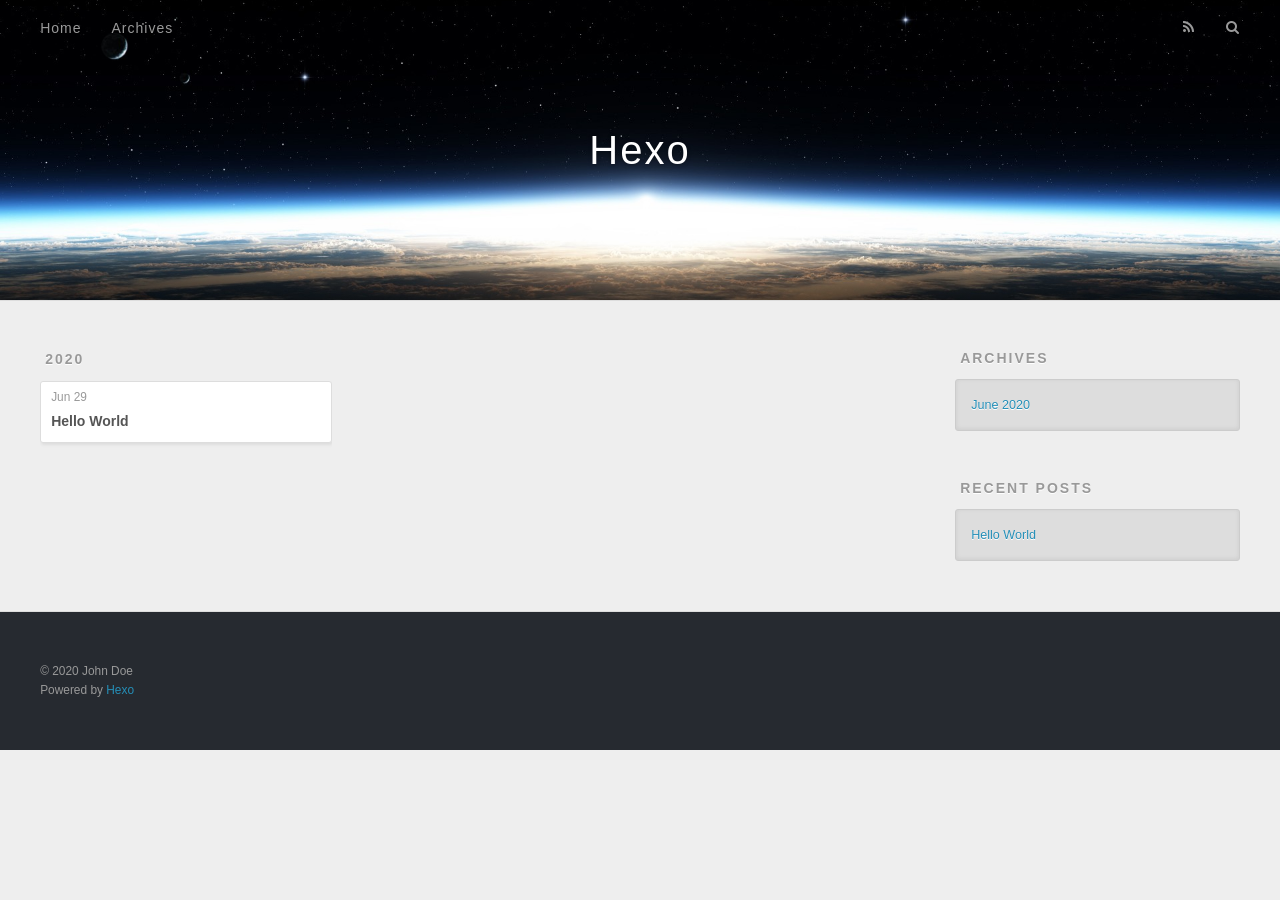
==== archives/index.html @ 54d15f68 "Site updated: 2020-06-29 19:48:48" ====
<!DOCTYPE html>
<html>
<head>
  <meta charset="utf-8">
  

  
  <title>Archives | Hexo</title>
  <meta name="viewport" content="width=device-width, initial-scale=1, maximum-scale=1">
  <meta property="og:type" content="website">
<meta property="og:title" content="Hexo">
<meta property="og:url" content="http://yoursite.com/archives/index.html">
<meta property="og:site_name" content="Hexo">
<meta property="og:locale" content="en_US">
<meta property="article:author" content="John Doe">
<meta name="twitter:card" content="summary">
  
    <link rel="alternate" href="/atom.xml" title="Hexo" type="application/atom+xml">
  
  
    <link rel="icon" href="/favicon.png">
  
  
    <link href="//fonts.googleapis.com/css?family=Source+Code+Pro" rel="stylesheet" type="text/css">
  
  
<link rel="stylesheet" href="/css/style.css">

<meta name="generator" content="Hexo 4.2.1"></head>

<body>
  <div id="container">
    <div id="wrap">
      <header id="header">
  <div id="banner"></div>
  <div id="header-outer" class="outer">
    <div id="header-title" class="inner">
      <h1 id="logo-wrap">
        <a href="/" id="logo">Hexo</a>
      </h1>
      
    </div>
    <div id="header-inner" class="inner">
      <nav id="main-nav">
        <a id="main-nav-toggle" class="nav-icon"></a>
        
          <a class="main-nav-link" href="/">Home</a>
        
          <a class="main-nav-link" href="/archives">Archives</a>
        
      </nav>
      <nav id="sub-nav">
        
          <a id="nav-rss-link" class="nav-icon" href="/atom.xml" title="RSS Feed"></a>
        
        <a id="nav-search-btn" class="nav-icon" title="Search"></a>
      </nav>
      <div id="search-form-wrap">
        <form action="//google.com/search" method="get" accept-charset="UTF-8" class="search-form"><input type="search" name="q" class="search-form-input" placeholder="Search"><button type="submit" class="search-form-submit">&#xF002;</button><input type="hidden" name="sitesearch" value="http://yoursite.com"></form>
      </div>
    </div>
  </div>
</header>
      <div class="outer">
        <section id="main">
  
  
    
    
      
      
      <section class="archives-wrap">
        <div class="archive-year-wrap">
          <a href="/archives/2020" class="archive-year">2020</a>
        </div>
        <div class="archives">
    
    <article class="archive-article archive-type-post">
  <div class="archive-article-inner">
    <header class="archive-article-header">
      <a href="/2020/06/29/hello-world/" class="archive-article-date">
  <time datetime="2020-06-29T18:43:19.000Z" itemprop="datePublished">Jun 29</time>
</a>
      
  
    <h1 itemprop="name">
      <a class="archive-article-title" href="/2020/06/29/hello-world/">Hello World</a>
    </h1>
  

    </header>
  </div>
</article>
  
  
    </div></section>
  


</section>
        
          <aside id="sidebar">
  
    

  
    

  
    
  
    
  <div class="widget-wrap">
    <h3 class="widget-title">Archives</h3>
    <div class="widget">
      <ul class="archive-list"><li class="archive-list-item"><a class="archive-list-link" href="/archives/2020/06/">June 2020</a></li></ul>
    </div>
  </div>


  
    
  <div class="widget-wrap">
    <h3 class="widget-title">Recent Posts</h3>
    <div class="widget">
      <ul>
        
          <li>
            <a href="/2020/06/29/hello-world/">Hello World</a>
          </li>
        
      </ul>
    </div>
  </div>

  
</aside>
        
      </div>
      <footer id="footer">
  
  <div class="outer">
    <div id="footer-info" class="inner">
      &copy; 2020 John Doe<br>
      Powered by <a href="http://hexo.io/" target="_blank">Hexo</a>
    </div>
  </div>
</footer>
    </div>
    <nav id="mobile-nav">
  
    <a href="/" class="mobile-nav-link">Home</a>
  
    <a href="/archives" class="mobile-nav-link">Archives</a>
  
</nav>
    

<script src="//ajax.googleapis.com/ajax/libs/jquery/2.0.3/jquery.min.js"></script>


  
<link rel="stylesheet" href="/fancybox/jquery.fancybox.css">

  
<script src="/fancybox/jquery.fancybox.pack.js"></script>




<script src="/js/script.js"></script>




  </div>
</body>
</html>
---- css/style.css ----
body {
  width: 100%;
}
body:before,
body:after {
  content: "";
  display: table;
}
body:after {
  clear: both;
}
html,
body,
div,
span,
applet,
object,
iframe,
h1,
h2,
h3,
h4,
h5,
h6,
p,
blockquote,
pre,
a,
abbr,
acronym,
address,
big,
cite,
code,
del,
dfn,
em,
img,
ins,
kbd,
q,
s,
samp,
small,
strike,
strong,
sub,
sup,
tt,
var,
dl,
dt,
dd,
ol,
ul,
li,
fieldset,
form,
label,
legend,
table,
caption,
tbody,
tfoot,
thead,
tr,
th,
td {
  margin: 0;
  padding: 0;
  border: 0;
  outline: 0;
  font-weight: inherit;
  font-style: inherit;
  font-family: inherit;
  font-size: 100%;
  vertical-align: baseline;
}
body {
  line-height: 1;
  color: #000;
  background: #fff;
}
ol,
ul {
  list-style: none;
}
table {
  border-collapse: separate;
  border-spacing: 0;
  vertical-align: middle;
}
caption,
th,
td {
  text-align: left;
  font-weight: normal;
  vertical-align: middle;
}
a img {
  border: none;
}
input,
button {
  margin: 0;
  padding: 0;
}
input::-moz-focus-inner,
button::-moz-focus-inner {
  border: 0;
  padding: 0;
}
@font-face {
  font-family: FontAwesome;
  font-style: normal;
  font-weight: normal;
  src: url("fonts/fontawesome-webfont.eot?v=#4.0.3");
  src: url("fonts/fontawesome-webfont.eot?#iefix&v=#4.0.3") format("embedded-opentype"), url("fonts/fontawesome-webfont.woff?v=#4.0.3") format("woff"), url("fonts/fontawesome-webfont.ttf?v=#4.0.3") format("truetype"), url("fonts/fontawesome-webfont.svg#fontawesomeregular?v=#4.0.3") format("svg");
}
html,
body,
#container {
  height: 100%;
}
body {
  background: #eee;
  font: 14px -apple-system, BlinkMacSystemFont, "Segoe UI", "Roboto", "Oxygen", "Ubuntu", "Cantarell", "Fira Sans", "Droid Sans", "Helvetica Neue", sans-serif;
  -webkit-text-size-adjust: 100%;
}
.outer {
  max-width: 1220px;
  margin: 0 auto;
  padding: 0 20px;
}
.outer:before,
.outer:after {
  content: "";
  display: table;
}
.outer:after {
  clear: both;
}
.inner {
  display: inline;
  float: left;
  width: 98.33333333333333%;
  margin: 0 0.833333333333333%;
}
.left,
.alignleft {
  float: left;
}
.right,
.alignright {
  float: right;
}
.clear {
  clear: both;
}
#container {
  position: relative;
}
.mobile-nav-on {
  overflow: hidden;
}
#wrap {
  height: 100%;
  width: 100%;
  position: absolute;
  top: 0;
  left: 0;
  -webkit-transition: 0.2s ease-out;
  -moz-transition: 0.2s ease-out;
  -ms-transition: 0.2s ease-out;
  transition: 0.2s ease-out;
  z-index: 1;
  background: #eee;
}
.mobile-nav-on #wrap {
  left: 280px;
}
@media screen and (min-width: 768px) {
  #main {
    display: inline;
    float: left;
    width: 73.33333333333333%;
    margin: 0 0.833333333333333%;
  }
}
.article-date,
.article-category-link,
.archive-year,
.widget-title {
  text-decoration: none;
  text-transform: uppercase;
  letter-spacing: 2px;
  color: #999;
  margin-bottom: 1em;
  margin-left: 5px;
  line-height: 1em;
  text-shadow: 0 1px #fff;
  font-weight: bold;
}
.article-inner,
.archive-article-inner {
  background: #fff;
  -webkit-box-shadow: 1px 2px 3px #ddd;
  box-shadow: 1px 2px 3px #ddd;
  border: 1px solid #ddd;
  border-radius: 3px;
}
.article-entry h1,
.widget h1 {
  font-size: 2em;
}
.article-entry h2,
.widget h2 {
  font-size: 1.5em;
}
.article-entry h3,
.widget h3 {
  font-size: 1.3em;
}
.article-entry h4,
.widget h4 {
  font-size: 1.2em;
}
.article-entry h5,
.widget h5 {
  font-size: 1em;
}
.article-entry h6,
.widget h6 {
  font-size: 1em;
  color: #999;
}
.article-entry hr,
.widget hr {
  border: 1px dashed #ddd;
}
.article-entry strong,
.widget strong {
  font-weight: bold;
}
.article-entry em,
.widget em,
.article-entry cite,
.widget cite {
  font-style: italic;
}
.article-entry sup,
.widget sup,
.article-entry sub,
.widget sub {
  font-size: 0.75em;
  line-height: 0;
  position: relative;
  vertical-align: baseline;
}
.article-entry sup,
.widget sup {
  top: -0.5em;
}
.article-entry sub,
.widget sub {
  bottom: -0.2em;
}
.article-entry small,
.widget small {
  font-size: 0.85em;
}
.article-entry acronym,
.widget acronym,
.article-entry abbr,
.widget abbr {
  border-bottom: 1px dotted;
}
.article-entry ul,
.widget ul,
.article-entry ol,
.widget ol,
.article-entry dl,
.widget dl {
  margin: 0 20px;
  line-height: 1.6em;
}
.article-entry ul ul,
.widget ul ul,
.article-entry ol ul,
.widget ol ul,
.article-entry ul ol,
.widget ul ol,
.article-entry ol ol,
.widget ol ol {
  margin-top: 0;
  margin-bottom: 0;
}
.article-entry ul,
.widget ul {
  list-style: disc;
}
.article-entry ol,
.widget ol {
  list-style: decimal;
}
.article-entry dt,
.widget dt {
  font-weight: bold;
}
#header {
  height: 300px;
  position: relative;
  border-bottom: 1px solid #ddd;
}
#header:before,
#header:after {
  content: "";
  position: absolute;
  left: 0;
  right: 0;
  height: 40px;
}
#header:before {
  top: 0;
  background: -webkit-linear-gradient(rgba(0,0,0,0.2), transparent);
  background: -moz-linear-gradient(rgba(0,0,0,0.2), transparent);
  background: -ms-linear-gradient(rgba(0,0,0,0.2), transparent);
  background: linear-gradient(rgba(0,0,0,0.2), transparent);
}
#header:after {
  bottom: 0;
  background: -webkit-linear-gradient(transparent, rgba(0,0,0,0.2));
  background: -moz-linear-gradient(transparent, rgba(0,0,0,0.2));
  background: -ms-linear-gradient(transparent, rgba(0,0,0,0.2));
  background: linear-gradient(transparent, rgba(0,0,0,0.2));
}
#header-outer {
  height: 100%;
  position: relative;
}
#header-inner {
  position: relative;
  overflow: hidden;
}
#banner {
  position: absolute;
  top: 0;
  left: 0;
  width: 100%;
  height: 100%;
  background: url("images/banner.jpg") center #000;
  -webkit-background-size: cover;
  -moz-background-size: cover;
  background-size: cover;
  z-index: -1;
}
#header-title {
  text-align: center;
  height: 40px;
  position: absolute;
  top: 50%;
  left: 0;
  margin-top: -20px;
}
#logo,
#subtitle {
  text-decoration: none;
  color: #fff;
  font-weight: 300;
  text-shadow: 0 1px 4px rgba(0,0,0,0.3);
}
#logo {
  font-size: 40px;
  line-height: 40px;
  letter-spacing: 2px;
}
#subtitle {
  font-size: 16px;
  line-height: 16px;
  letter-spacing: 1px;
}
#subtitle-wrap {
  margin-top: 16px;
}
#main-nav {
  float: left;
  margin-left: -15px;
}
.nav-icon,
.main-nav-link {
  float: left;
  color: #fff;
  opacity: 0.6;
  text-decoration: none;
  text-shadow: 0 1px rgba(0,0,0,0.2);
  -webkit-transition: opacity 0.2s;
  -moz-transition: opacity 0.2s;
  -ms-transition: opacity 0.2s;
  transition: opacity 0.2s;
  display: block;
  padding: 20px 15px;
}
.nav-icon:hover,
.main-nav-link:hover {
  opacity: 1;
}
.nav-icon {
  font-family: FontAwesome;
  text-align: center;
  font-size: 14px;
  width: 14px;
  height: 14px;
  padding: 20px 15px;
  position: relative;
  cursor: pointer;
}
.main-nav-link {
  font-weight: 300;
  letter-spacing: 1px;
}
@media screen and (max-width: 479px) {
  .main-nav-link {
    display: none;
  }
}
#main-nav-toggle {
  display: none;
}
#main-nav-toggle:before {
  content: "\f0c9";
}
@media screen and (max-width: 479px) {
  #main-nav-toggle {
    display: block;
  }
}
#sub-nav {
  float: right;
  margin-right: -15px;
}
#nav-rss-link:before {
  content: "\f09e";
}
#nav-search-btn:before {
  content: "\f002";
}
#search-form-wrap {
  position: absolute;
  top: 15px;
  width: 150px;
  height: 30px;
  right: -150px;
  opacity: 0;
  -webkit-transition: 0.2s ease-out;
  -moz-transition: 0.2s ease-out;
  -ms-transition: 0.2s ease-out;
  transition: 0.2s ease-out;
}
#search-form-wrap.on {
  opacity: 1;
  right: 0;
}
@media screen and (max-width: 479px) {
  #search-form-wrap {
    width: 100%;
    right: -100%;
  }
}
.search-form {
  position: absolute;
  top: 0;
  left: 0;
  right: 0;
  background: #fff;
  padding: 5px 15px;
  border-radius: 15px;
  -webkit-box-shadow: 0 0 10px rgba(0,0,0,0.3);
  box-shadow: 0 0 10px rgba(0,0,0,0.3);
}
.search-form-input {
  border: none;
  background: none;
  color: #555;
  width: 100%;
  font: 13px -apple-system, BlinkMacSystemFont, "Segoe UI", "Roboto", "Oxygen", "Ubuntu", "Cantarell", "Fira Sans", "Droid Sans", "Helvetica Neue", sans-serif;
  outline: none;
}
.search-form-input::-webkit-search-results-decoration,
.search-form-input::-webkit-search-cancel-button {
  -webkit-appearance: none;
}
.search-form-submit {
  position: absolute;
  top: 50%;
  right: 10px;
  margin-top: -7px;
  font: 13px FontAwesome;
  border: none;
  background: none;
  color: #bbb;
  cursor: pointer;
}
.search-form-submit:hover,
.search-form-submit:focus {
  color: #777;
}
.article {
  margin: 50px 0;
}
.article-inner {
  overflow: hidden;
}
.article-meta:before,
.article-meta:after {
  content: "";
  display: table;
}
.article-meta:after {
  clear: both;
}
.article-date {
  float: left;
}
.article-category {
  float: left;
  line-height: 1em;
  color: #ccc;
  text-shadow: 0 1px #fff;
  margin-left: 8px;
}
.article-category:before {
  content: "\2022";
}
.article-category-link {
  margin: 0 12px 1em;
}
.article-header {
  padding: 20px 20px 0;
}
.article-title {
  text-decoration: none;
  font-size: 2em;
  font-weight: bold;
  color: #555;
  line-height: 1.1em;
  -webkit-transition: color 0.2s;
  -moz-transition: color 0.2s;
  -ms-transition: color 0.2s;
  transition: color 0.2s;
}
a.article-title:hover {
  color: #258fb8;
}
.article-entry {
  color: #555;
  padding: 0 20px;
}
.article-entry:before,
.article-entry:after {
  content: "";
  display: table;
}
.article-entry:after {
  clear: both;
}
.article-entry p,
.article-entry table {
  line-height: 1.6em;
  margin: 1.6em 0;
}
.article-entry h1,
.article-entry h2,
.article-entry h3,
.article-entry h4,
.article-entry h5,
.article-entry h6 {
  font-weight: bold;
}
.article-entry h1,
.article-entry h2,
.article-entry h3,
.article-entry h4,
.article-entry h5,
.article-entry h6 {
  line-height: 1.1em;
  margin: 1.1em 0;
}
.article-entry a {
  color: #258fb8;
  text-decoration: none;
}
.article-entry a:hover {
  text-decoration: underline;
}
.article-entry ul,
.article-entry ol,
.article-entry dl {
  margin-top: 1.6em;
  margin-bottom: 1.6em;
}
.article-entry img,
.article-entry video {
  max-width: 100%;
  height: auto;
  display: block;
  margin: auto;
}
.article-entry iframe {
  border: none;
}
.article-entry table {
  width: 100%;
  border-collapse: collapse;
  border-spacing: 0;
}
.article-entry th {
  font-weight: bold;
  border-bottom: 3px solid #ddd;
  padding-bottom: 0.5em;
}
.article-entry td {
  border-bottom: 1px solid #ddd;
  padding: 10px 0;
}
.article-entry blockquote {
  font-family: Georgia, "Times New Roman", serif;
  font-size: 1.4em;
  margin: 1.6em 20px;
  text-align: center;
}
.article-entry blockquote footer {
  font-size: 14px;
  margin: 1.6em 0;
  font-family: -apple-system, BlinkMacSystemFont, "Segoe UI", "Roboto", "Oxygen", "Ubuntu", "Cantarell", "Fira Sans", "Droid Sans", "Helvetica Neue", sans-serif;
}
.article-entry blockquote footer cite:before {
  content: "—";
  padding: 0 0.5em;
}
.article-entry .pullquote {
  text-align: left;
  width: 45%;
  margin: 0;
}
.article-entry .pullquote.left {
  margin-left: 0.5em;
  margin-right: 1em;
}
.article-entry .pullquote.right {
  margin-right: 0.5em;
  margin-left: 1em;
}
.article-entry .caption {
  color: #999;
  display: block;
  font-size: 0.9em;
  margin-top: 0.5em;
  position: relative;
  text-align: center;
}
.article-entry .video-container {
  position: relative;
  padding-top: 56.25%;
  height: 0;
  overflow: hidden;
}
.article-entry .video-container iframe,
.article-entry .video-container object,
.article-entry .video-container embed {
  position: absolute;
  top: 0;
  left: 0;
  width: 100%;
  height: 100%;
  margin-top: 0;
}
.article-more-link a {
  display: inline-block;
  line-height: 1em;
  padding: 6px 15px;
  border-radius: 15px;
  background: #eee;
  color: #999;
  text-shadow: 0 1px #fff;
  text-decoration: none;
}
.article-more-link a:hover {
  background: #258fb8;
  color: #fff;
  text-decoration: none;
  text-shadow: 0 1px #1e7293;
}
.article-footer {
  font-size: 0.85em;
  line-height: 1.6em;
  border-top: 1px solid #ddd;
  padding-top: 1.6em;
  margin: 0 20px 20px;
}
.article-footer:before,
.article-footer:after {
  content: "";
  display: table;
}
.article-footer:after {
  clear: both;
}
.article-footer a {
  color: #999;
  text-decoration: none;
}
.article-footer a:hover {
  color: #555;
}
.article-tag-list-item {
  float: left;
  margin-right: 10px;
}
.article-tag-list-link:before {
  content: "#";
}
.article-comment-link {
  float: right;
}
.article-comment-link:before {
  content: "\f075";
  font-family: FontAwesome;
  padding-right: 8px;
}
.article-share-link {
  cursor: pointer;
  float: right;
  margin-left: 20px;
}
.article-share-link:before {
  content: "\f064";
  font-family: FontAwesome;
  padding-right: 6px;
}
#article-nav {
  position: relative;
}
#article-nav:before,
#article-nav:after {
  content: "";
  display: table;
}
#article-nav:after {
  clear: both;
}
@media screen and (min-width: 768px) {
  #article-nav {
    margin: 50px 0;
  }
  #article-nav:before {
    width: 8px;
    height: 8px;
    position: absolute;
    top: 50%;
    left: 50%;
    margin-top: -4px;
    margin-left: -4px;
    content: "";
    border-radius: 50%;
    background: #ddd;
    -webkit-box-shadow: 0 1px 2px #fff;
    box-shadow: 0 1px 2px #fff;
  }
}
.article-nav-link-wrap {
  text-decoration: none;
  text-shadow: 0 1px #fff;
  color: #999;
  -webkit-box-sizing: border-box;
  -moz-box-sizing: border-box;
  box-sizing: border-box;
  margin-top: 50px;
  text-align: center;
  display: block;
}
.article-nav-link-wrap:hover {
  color: #555;
}
@media screen and (min-width: 768px) {
  .article-nav-link-wrap {
    width: 50%;
    margin-top: 0;
  }
}
@media screen and (min-width: 768px) {
  #article-nav-newer {
    float: left;
    text-align: right;
    padding-right: 20px;
  }
}
@media screen and (min-width: 768px) {
  #article-nav-older {
    float: right;
    text-align: left;
    padding-left: 20px;
  }
}
.article-nav-caption {
  text-transform: uppercase;
  letter-spacing: 2px;
  color: #ddd;
  line-height: 1em;
  font-weight: bold;
}
#article-nav-newer .article-nav-caption {
  margin-right: -2px;
}
.article-nav-title {
  font-size: 0.85em;
  line-height: 1.6em;
  margin-top: 0.5em;
}
.article-share-box {
  position: absolute;
  display: none;
  background: #fff;
  -webkit-box-shadow: 1px 2px 10px rgba(0,0,0,0.2);
  box-shadow: 1px 2px 10px rgba(0,0,0,0.2);
  border-radius: 3px;
  margin-left: -145px;
  overflow: hidden;
  z-index: 1;
}
.article-share-box.on {
  display: block;
}
.article-share-input {
  width: 100%;
  background: none;
  -webkit-box-sizing: border-box;
  -moz-box-sizing: border-box;
  box-sizing: border-box;
  font: 14px -apple-system, BlinkMacSystemFont, "Segoe UI", "Roboto", "Oxygen", "Ubuntu", "Cantarell", "Fira Sans", "Droid Sans", "Helvetica Neue", sans-serif;
  padding: 0 15px;
  color: #555;
  outline: none;
  border: 1px solid #ddd;
  border-radius: 3px 3px 0 0;
  height: 36px;
  line-height: 36px;
}
.article-share-links {
  background: #eee;
}
.article-share-links:before,
.article-share-links:after {
  content: "";
  display: table;
}
.article-share-links:after {
  clear: both;
}
.article-share-twitter,
.article-share-facebook,
.article-share-pinterest,
.article-share-google {
  width: 50px;
  height: 36px;
  display: block;
  float: left;
  position: relative;
  color: #999;
  text-shadow: 0 1px #fff;
}
.article-share-twitter:before,
.article-share-facebook:before,
.article-share-pinterest:before,
.article-share-google:before {
  font-size: 20px;
  font-family: FontAwesome;
  width: 20px;
  height: 20px;
  position: absolute;
  top: 50%;
  left: 50%;
  margin-top: -10px;
  margin-left: -10px;
  text-align: center;
}
.article-share-twitter:hover,
.article-share-facebook:hover,
.article-share-pinterest:hover,
.article-share-google:hover {
  color: #fff;
}
.article-share-twitter:before {
  content: "\f099";
}
.article-share-twitter:hover {
  background: #00aced;
  text-shadow: 0 1px #008abe;
}
.article-share-facebook:before {
  content: "\f09a";
}
.article-share-facebook:hover {
  background: #3b5998;
  text-shadow: 0 1px #2f477a;
}
.article-share-pinterest:before {
  content: "\f0d2";
}
.article-share-pinterest:hover {
  background: #cb2027;
  text-shadow: 0 1px #a21a1f;
}
.article-share-google:before {
  content: "\f0d5";
}
.article-share-google:hover {
  background: #dd4b39;
  text-shadow: 0 1px #be3221;
}
.article-gallery {
  background: #000;
  position: relative;
}
.article-gallery-photos {
  position: relative;
  overflow: hidden;
}
.article-gallery-img {
  display: none;
  max-width: 100%;
}
.article-gallery-img:first-child {
  display: block;
}
.article-gallery-img.loaded {
  position: absolute;
  display: block;
}
.article-gallery-img img {
  display: block;
  max-width: 100%;
  margin: 0 auto;
}
#comments {
  background: #fff;
  -webkit-box-shadow: 1px 2px 3px #ddd;
  box-shadow: 1px 2px 3px #ddd;
  padding: 20px;
  border: 1px solid #ddd;
  border-radius: 3px;
  margin: 50px 0;
}
#comments a {
  color: #258fb8;
}
.archives-wrap {
  margin: 50px 0;
}
.archives:before,
.archives:after {
  content: "";
  display: table;
}
.archives:after {
  clear: both;
}
.archive-year-wrap {
  margin-bottom: 1em;
}
.archives {
  -webkit-column-gap: 10px;
  -moz-column-gap: 10px;
  column-gap: 10px;
}
@media screen and (min-width: 480px) and (max-width: 767px) {
  .archives {
    -webkit-column-count: 2;
    -moz-column-count: 2;
    column-count: 2;
  }
}
@media screen and (min-width: 768px) {
  .archives {
    -webkit-column-count: 3;
    -moz-column-count: 3;
    column-count: 3;
  }
}
.archive-article {
  -webkit-column-break-inside: avoid;
  page-break-inside: avoid;
  overflow: hidden;
  break-inside: avoid-column;
}
.archive-article-inner {
  padding: 10px;
  margin-bottom: 15px;
}
.archive-article-title {
  text-decoration: none;
  font-weight: bold;
  color: #555;
  -webkit-transition: color 0.2s;
  -moz-transition: color 0.2s;
  -ms-transition: color 0.2s;
  transition: color 0.2s;
  line-height: 1.6em;
}
.archive-article-title:hover {
  color: #258fb8;
}
.archive-article-footer {
  margin-top: 1em;
}
.archive-article-date {
  color: #999;
  text-decoration: none;
  font-size: 0.85em;
  line-height: 1em;
  margin-bottom: 0.5em;
  display: block;
}
#page-nav {
  margin: 50px auto;
  background: #fff;
  -webkit-box-shadow: 1px 2px 3px #ddd;
  box-shadow: 1px 2px 3px #ddd;
  border: 1px solid #ddd;
  border-radius: 3px;
  text-align: center;
  color: #999;
  overflow: hidden;
}
#page-nav:before,
#page-nav:after {
  content: "";
  display: table;
}
#page-nav:after {
  clear: both;
}
#page-nav a,
#page-nav span {
  padding: 10px 20px;
  line-height: 1;
  height: 2ex;
}
#page-nav a {
  color: #999;
  text-decoration: none;
}
#page-nav a:hover {
  background: #999;
  color: #fff;
}
#page-nav .prev {
  float: left;
}
#page-nav .next {
  float: right;
}
#page-nav .page-number {
  display: inline-block;
}
@media screen and (max-width: 479px) {
  #page-nav .page-number {
    display: none;
  }
}
#page-nav .current {
  color: #555;
  font-weight: bold;
}
#page-nav .space {
  color: #ddd;
}
#footer {
  background: #262a30;
  padding: 50px 0;
  border-top: 1px solid #ddd;
  color: #999;
}
#footer a {
  color: #258fb8;
  text-decoration: none;
}
#footer a:hover {
  text-decoration: underline;
}
#footer-info {
  line-height: 1.6em;
  font-size: 0.85em;
}
.article-entry pre,
.article-entry .highlight {
  background: #2d2d2d;
  margin: 0 -20px;
  padding: 15px 20px;
  border-style: solid;
  border-color: #ddd;
  border-width: 1px 0;
  overflow: auto;
  color: #ccc;
  line-height: 22.400000000000002px;
}
.article-entry .highlight .gutter pre,
.article-entry .gist .gist-file .gist-data .line-numbers {
  color: #666;
  font-size: 0.85em;
}
.article-entry pre,
.article-entry code {
  font-family: "Source Code Pro", Consolas, Monaco, Menlo, Consolas, monospace;
}
.article-entry code {
  background: #eee;
  text-shadow: 0 1px #fff;
  padding: 0 0.3em;
}
.article-entry pre code {
  background: none;
  text-shadow: none;
  padding: 0;
}
.article-entry .highlight pre {
  border: none;
  margin: 0;
  padding: 0;
}
.article-entry .highlight table {
  margin: 0;
  width: auto;
}
.article-entry .highlight td {
  border: none;
  padding: 0;
}
.article-entry .highlight figcaption {
  font-size: 0.85em;
  color: #999;
  line-height: 1em;
  margin-bottom: 1em;
}
.article-entry .highlight figcaption:before,
.article-entry .highlight figcaption:after {
  content: "";
  display: table;
}
.article-entry .highlight figcaption:after {
  clear: both;
}
.article-entry .highlight figcaption a {
  float: right;
}
.article-entry .highlight .gutter pre {
  text-align: right;
  padding-right: 20px;
}
.article-entry .highlight .line {
  height: 22.400000000000002px;
}
.article-entry .highlight .line.marked {
  background: #515151;
}
.article-entry .gist {
  margin: 0 -20px;
  border-style: solid;
  border-color: #ddd;
  border-width: 1px 0;
  background: #2d2d2d;
  padding: 15px 20px 15px 0;
}
.article-entry .gist .gist-file {
  border: none;
  font-family: "Source Code Pro", Consolas, Monaco, Menlo, Consolas, monospace;
  margin: 0;
}
.article-entry .gist .gist-file .gist-data {
  background: none;
  border: none;
}
.article-entry .gist .gist-file .gist-data .line-numbers {
  background: none;
  border: none;
  padding: 0 20px 0 0;
}
.article-entry .gist .gist-file .gist-data .line-data {
  padding: 0 !important;
}
.article-entry .gist .gist-file .highlight {
  margin: 0;
  padding: 0;
  border: none;
}
.article-entry .gist .gist-file .gist-meta {
  background: #2d2d2d;
  color: #999;
  font: 0.85em -apple-system, BlinkMacSystemFont, "Segoe UI", "Roboto", "Oxygen", "Ubuntu", "Cantarell", "Fira Sans", "Droid Sans", "Helvetica Neue", sans-serif;
  text-shadow: 0 0;
  padding: 0;
  margin-top: 1em;
  margin-left: 20px;
}
.article-entry .gist .gist-file .gist-meta a {
  color: #258fb8;
  font-weight: normal;
}
.article-entry .gist .gist-file .gist-meta a:hover {
  text-decoration: underline;
}
pre .comment,
pre .title {
  color: #999;
}
pre .variable,
pre .attribute,
pre .tag,
pre .regexp,
pre .ruby .constant,
pre .xml .tag .title,
pre .xml .pi,
pre .xml .doctype,
pre .html .doctype,
pre .css .id,
pre .css .class,
pre .css .pseudo {
  color: #f2777a;
}
pre .number,
pre .preprocessor,
pre .built_in,
pre .literal,
pre .params,
pre .constant {
  color: #f99157;
}
pre .class,
pre .ruby .class .title,
pre .css .rules .attribute {
  color: #9c9;
}
pre .string,
pre .value,
pre .inheritance,
pre .header,
pre .ruby .symbol,
pre .xml .cdata {
  color: #9c9;
}
pre .css .hexcolor {
  color: #6cc;
}
pre .function,
pre .python .decorator,
pre .python .title,
pre .ruby .function .title,
pre .ruby .title .keyword,
pre .perl .sub,
pre .javascript .title,
pre .coffeescript .title {
  color: #69c;
}
pre .keyword,
pre .javascript .function {
  color: #c9c;
}
@media screen and (max-width: 479px) {
  #mobile-nav {
    position: absolute;
    top: 0;
    left: 0;
    width: 280px;
    height: 100%;
    background: #191919;
    border-right: 1px solid #fff;
  }
}
@media screen and (max-width: 479px) {
  .mobile-nav-link {
    display: block;
    color: #999;
    text-decoration: none;
    padding: 15px 20px;
    font-weight: bold;
  }
  .mobile-nav-link:hover {
    color: #fff;
  }
}
@media screen and (min-width: 768px) {
  #sidebar {
    display: inline;
    float: left;
    width: 23.333333333333332%;
    margin: 0 0.833333333333333%;
  }
}
.widget-wrap {
  margin: 50px 0;
}
.widget {
  color: #777;
  text-shadow: 0 1px #fff;
  background: #ddd;
  -webkit-box-shadow: 0 -1px 4px #ccc inset;
  box-shadow: 0 -1px 4px #ccc inset;
  border: 1px solid #ccc;
  padding: 15px;
  border-radius: 3px;
}
.widget a {
  color: #258fb8;
  text-decoration: none;
}
.widget a:hover {
  text-decoration: underline;
}
.widget ul ul,
.widget ol ul,
.widget dl ul,
.widget ul ol,
.widget ol ol,
.widget dl ol,
.widget ul dl,
.widget ol dl,
.widget dl dl {
  margin-left: 15px;
  list-style: disc;
}
.widget {
  line-height: 1.6em;
  word-wrap: break-word;
  font-size: 0.9em;
}
.widget ul,
.widget ol {
  list-style: none;
  margin: 0;
}
.widget ul ul,
.widget ol ul,
.widget ul ol,
.widget ol ol {
  margin: 0 20px;
}
.widget ul ul,
.widget ol ul {
  list-style: disc;
}
.widget ul ol,
.widget ol ol {
  list-style: decimal;
}
.category-list-count,
.tag-list-count,
.archive-list-count {
  padding-left: 5px;
  color: #999;
  font-size: 0.85em;
}
.category-list-count:before,
.tag-list-count:before,
.archive-list-count:before {
  content: "(";
}
.category-list-count:after,
.tag-list-count:after,
.archive-list-count:after {
  content: ")";
}
.tagcloud a {
  margin-right: 5px;
  display: inline-block;
}
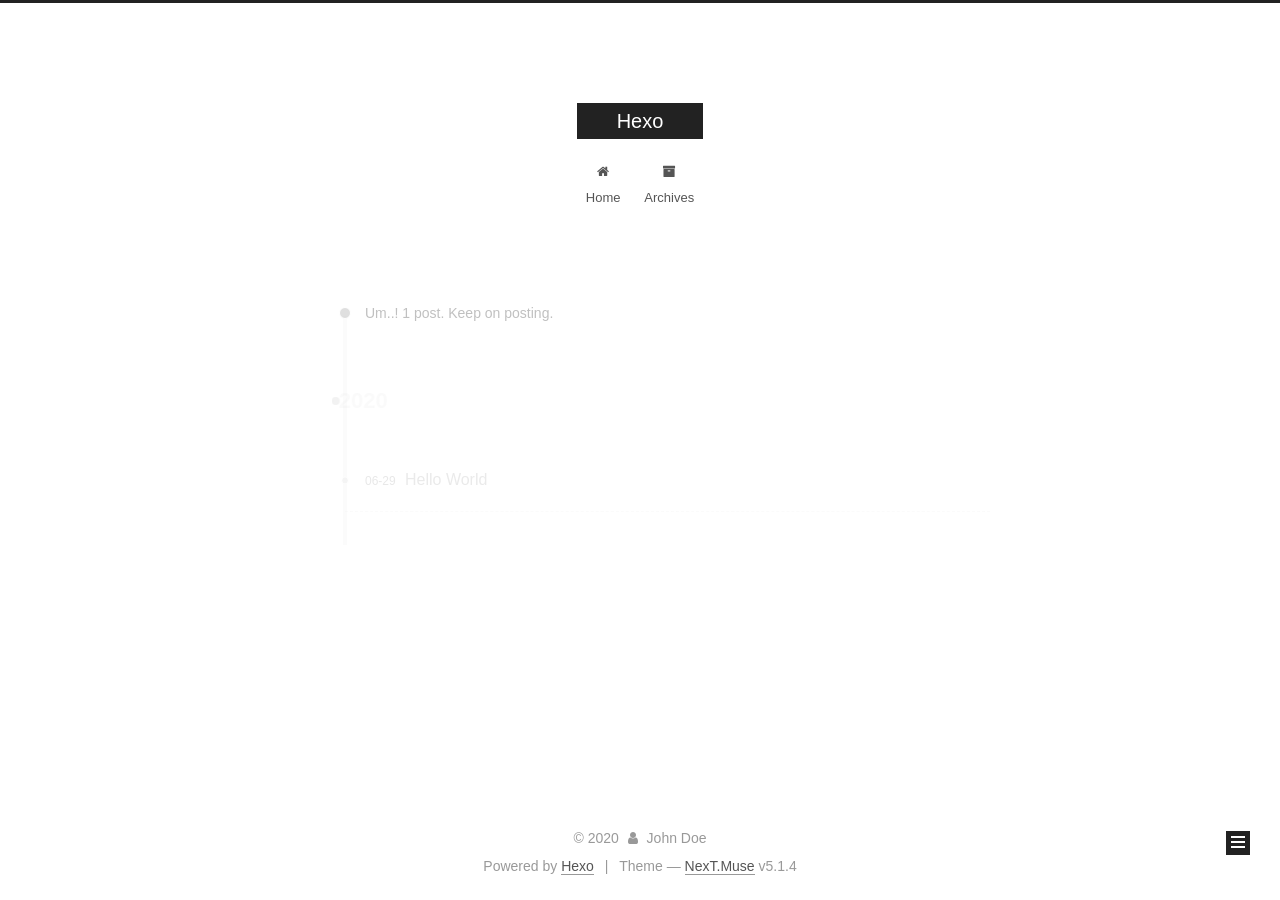
==== commit 2e80e30a: "Site updated: 2020-06-29 19:49:14" ====
--- a/archives/index.html
+++ b/archives/index.html
@@ -1,178 +1,551 @@
 <!DOCTYPE html>
-<html>
+
+
+
+  
+
+
+<html class="theme-next muse use-motion" lang="en">
 <head>
-  <meta charset="utf-8">
-  
-
-  
-  <title>Archives | Hexo</title>
-  <meta name="viewport" content="width=device-width, initial-scale=1, maximum-scale=1">
-  <meta property="og:type" content="website">
+  <meta charset="UTF-8"/>
+<meta http-equiv="X-UA-Compatible" content="IE=edge" />
+<meta name="viewport" content="width=device-width, initial-scale=1, maximum-scale=1"/>
+<meta name="theme-color" content="#222">
+
+
+
+
+
+
+
+
+
+<meta http-equiv="Cache-Control" content="no-transform" />
+<meta http-equiv="Cache-Control" content="no-siteapp" />
+
+
+
+
+
+
+
+
+
+
+
+
+
+
+
+
+  
+  
+  <link href="/lib/fancybox/source/jquery.fancybox.css?v=2.1.5" rel="stylesheet" type="text/css" />
+
+
+
+
+
+
+
+<link href="/lib/font-awesome/css/font-awesome.min.css?v=4.6.2" rel="stylesheet" type="text/css" />
+
+<link href="/css/main.css?v=5.1.4" rel="stylesheet" type="text/css" />
+
+
+  <link rel="apple-touch-icon" sizes="180x180" href="/images/apple-touch-icon-next.png?v=5.1.4">
+
+
+  <link rel="icon" type="image/png" sizes="32x32" href="/images/favicon-32x32-next.png?v=5.1.4">
+
+
+  <link rel="icon" type="image/png" sizes="16x16" href="/images/favicon-16x16-next.png?v=5.1.4">
+
+
+  <link rel="mask-icon" href="/images/logo.svg?v=5.1.4" color="#222">
+
+
+
+
+
+  <meta name="keywords" content="Hexo, NexT" />
+
+
+
+
+
+
+
+
+
+
+<meta property="og:type" content="website">
 <meta property="og:title" content="Hexo">
 <meta property="og:url" content="http://yoursite.com/archives/index.html">
 <meta property="og:site_name" content="Hexo">
 <meta property="og:locale" content="en_US">
 <meta property="article:author" content="John Doe">
 <meta name="twitter:card" content="summary">
-  
-    <link rel="alternate" href="/atom.xml" title="Hexo" type="application/atom+xml">
-  
-  
-    <link rel="icon" href="/favicon.png">
-  
-  
-    <link href="//fonts.googleapis.com/css?family=Source+Code+Pro" rel="stylesheet" type="text/css">
-  
-  
-<link rel="stylesheet" href="/css/style.css">
+
+
+
+<script type="text/javascript" id="hexo.configurations">
+  var NexT = window.NexT || {};
+  var CONFIG = {
+    root: '/',
+    scheme: 'Muse',
+    version: '5.1.4',
+    sidebar: {"position":"left","display":"post","offset":12,"b2t":false,"scrollpercent":false,"onmobile":false},
+    fancybox: true,
+    tabs: true,
+    motion: {"enable":true,"async":false,"transition":{"post_block":"fadeIn","post_header":"slideDownIn","post_body":"slideDownIn","coll_header":"slideLeftIn","sidebar":"slideUpIn"}},
+    duoshuo: {
+      userId: '0',
+      author: 'Author'
+    },
+    algolia: {
+      applicationID: '',
+      apiKey: '',
+      indexName: '',
+      hits: {"per_page":10},
+      labels: {"input_placeholder":"Search for Posts","hits_empty":"We didn't find any results for the search: ${query}","hits_stats":"${hits} results found in ${time} ms"}
+    }
+  };
+</script>
+
+
+
+  <link rel="canonical" href="http://yoursite.com/archives/"/>
+
+
+
+
+
+  <title>Archive | Hexo</title>
+  
+
+
+
+
+
+
+
 
 <meta name="generator" content="Hexo 4.2.1"></head>
 
-<body>
-  <div id="container">
-    <div id="wrap">
-      <header id="header">
-  <div id="banner"></div>
-  <div id="header-outer" class="outer">
-    <div id="header-title" class="inner">
-      <h1 id="logo-wrap">
-        <a href="/" id="logo">Hexo</a>
-      </h1>
-      
+<body itemscope itemtype="http://schema.org/WebPage" lang="en">
+
+  
+  
+    
+  
+
+  <div class="container sidebar-position-left page-archive">
+    <div class="headband"></div>
+
+    <header id="header" class="header" itemscope itemtype="http://schema.org/WPHeader">
+      <div class="header-inner"><div class="site-brand-wrapper">
+  <div class="site-meta ">
+    
+
+    <div class="custom-logo-site-title">
+      <a href="/"  class="brand" rel="start">
+        <span class="logo-line-before"><i></i></span>
+        <span class="site-title">Hexo</span>
+        <span class="logo-line-after"><i></i></span>
+      </a>
     </div>
-    <div id="header-inner" class="inner">
-      <nav id="main-nav">
-        <a id="main-nav-toggle" class="nav-icon"></a>
-        
-          <a class="main-nav-link" href="/">Home</a>
-        
-          <a class="main-nav-link" href="/archives">Archives</a>
-        
-      </nav>
-      <nav id="sub-nav">
-        
-          <a id="nav-rss-link" class="nav-icon" href="/atom.xml" title="RSS Feed"></a>
-        
-        <a id="nav-search-btn" class="nav-icon" title="Search"></a>
-      </nav>
-      <div id="search-form-wrap">
-        <form action="//google.com/search" method="get" accept-charset="UTF-8" class="search-form"><input type="search" name="q" class="search-form-input" placeholder="Search"><button type="submit" class="search-form-submit">&#xF002;</button><input type="hidden" name="sitesearch" value="http://yoursite.com"></form>
+      
+        <p class="site-subtitle"></p>
+      
+  </div>
+
+  <div class="site-nav-toggle">
+    <button>
+      <span class="btn-bar"></span>
+      <span class="btn-bar"></span>
+      <span class="btn-bar"></span>
+    </button>
+  </div>
+</div>
+
+<nav class="site-nav">
+  
+
+  
+    <ul id="menu" class="menu">
+      
+        
+        <li class="menu-item menu-item-home">
+          <a href="/%20" rel="section">
+            
+              <i class="menu-item-icon fa fa-fw fa-home"></i> <br />
+            
+            Home
+          </a>
+        </li>
+      
+        
+        <li class="menu-item menu-item-archives">
+          <a href="/archives/%20" rel="section">
+            
+              <i class="menu-item-icon fa fa-fw fa-archive"></i> <br />
+            
+            Archives
+          </a>
+        </li>
+      
+
+      
+    </ul>
+  
+
+  
+</nav>
+
+
+
+ </div>
+    </header>
+
+    <main id="main" class="main">
+      <div class="main-inner">
+        <div class="content-wrap">
+          <div id="content" class="content">
+            
+
+  
+  
+  
+  <div class="post-block archive">
+    <div id="posts" class="posts-collapse">
+      <span class="archive-move-on"></span>
+
+      <span class="archive-page-counter">
+        
+        
+        
+          
+        
+        Um..! 1 post. Keep on posting.
+      </span>
+
+      
+
+        
+        
+        
+
+        
+          
+          <div class="collection-title">
+            <h1 class="archive-year" id="archive-year-2020">2020</h1>
+          </div>
+        
+        
+
+        
+
+  <article class="post post-type-normal" itemscope itemtype="http://schema.org/Article">
+    <header class="post-header">
+
+      <h2 class="post-title">
+        
+            <a class="post-title-link" href="/2020/06/29/hello-world/" itemprop="url">
+              
+                <span itemprop="name">Hello World</span>
+              
+            </a>
+        
+      </h2>
+
+      <div class="post-meta">
+        <time class="post-time" itemprop="dateCreated"
+              datetime="2020-06-29T19:43:19+01:00"
+              content="2020-06-29" >
+          06-29
+        </time>
       </div>
+
+    </header>
+  </article>
+
+
+
+      
+
     </div>
   </div>
-</header>
-      <div class="outer">
-        <section id="main">
-  
-  
-    
-    
-      
-      
-      <section class="archives-wrap">
-        <div class="archive-year-wrap">
-          <a href="/archives/2020" class="archive-year">2020</a>
+  
+  
+  
+
+  
+
+
+
+          </div>
+          
+
+
+          
+
         </div>
-        <div class="archives">
-    
-    <article class="archive-article archive-type-post">
-  <div class="archive-article-inner">
-    <header class="archive-article-header">
-      <a href="/2020/06/29/hello-world/" class="archive-article-date">
-  <time datetime="2020-06-29T18:43:19.000Z" itemprop="datePublished">Jun 29</time>
-</a>
-      
-  
-    <h1 itemprop="name">
-      <a class="archive-article-title" href="/2020/06/29/hello-world/">Hello World</a>
-    </h1>
-  
-
-    </header>
-  </div>
-</article>
-  
-  
-    </div></section>
-  
-
-
-</section>
-        
-          <aside id="sidebar">
-  
-    
-
-  
-    
-
-  
-    
-  
-    
-  <div class="widget-wrap">
-    <h3 class="widget-title">Archives</h3>
-    <div class="widget">
-      <ul class="archive-list"><li class="archive-list-item"><a class="archive-list-link" href="/archives/2020/06/">June 2020</a></li></ul>
+        
+          
+  
+  <div class="sidebar-toggle">
+    <div class="sidebar-toggle-line-wrap">
+      <span class="sidebar-toggle-line sidebar-toggle-line-first"></span>
+      <span class="sidebar-toggle-line sidebar-toggle-line-middle"></span>
+      <span class="sidebar-toggle-line sidebar-toggle-line-last"></span>
     </div>
   </div>
 
-
-  
+  <aside id="sidebar" class="sidebar">
     
-  <div class="widget-wrap">
-    <h3 class="widget-title">Recent Posts</h3>
-    <div class="widget">
-      <ul>
-        
-          <li>
-            <a href="/2020/06/29/hello-world/">Hello World</a>
-          </li>
-        
-      </ul>
+    <div class="sidebar-inner">
+
+      
+
+      
+
+      <section class="site-overview-wrap sidebar-panel sidebar-panel-active">
+        <div class="site-overview">
+          <div class="site-author motion-element" itemprop="author" itemscope itemtype="http://schema.org/Person">
+            
+              <p class="site-author-name" itemprop="name">John Doe</p>
+              <p class="site-description motion-element" itemprop="description"></p>
+          </div>
+
+          <nav class="site-state motion-element">
+
+            
+              <div class="site-state-item site-state-posts">
+              
+                <a href="/archives/%20%7C%7C%20archive">
+              
+                  <span class="site-state-item-count">1</span>
+                  <span class="site-state-item-name">posts</span>
+                </a>
+              </div>
+            
+
+            
+
+            
+
+          </nav>
+
+          
+
+          
+
+          
+          
+
+          
+          
+
+          
+
+        </div>
+      </section>
+
+      
+
+      
+
     </div>
+  </aside>
+
+
+        
+      </div>
+    </main>
+
+    <footer id="footer" class="footer">
+      <div class="footer-inner">
+        <div class="copyright">&copy; <span itemprop="copyrightYear">2020</span>
+  <span class="with-love">
+    <i class="fa fa-user"></i>
+  </span>
+  <span class="author" itemprop="copyrightHolder">John Doe</span>
+
+  
+</div>
+
+
+  <div class="powered-by">Powered by <a class="theme-link" target="_blank" href="https://hexo.io">Hexo</a></div>
+
+
+
+  <span class="post-meta-divider">|</span>
+
+
+
+  <div class="theme-info">Theme &mdash; <a class="theme-link" target="_blank" href="https://github.com/iissnan/hexo-theme-next">NexT.Muse</a> v5.1.4</div>
+
+
+
+
+        
+
+
+
+
+
+
+
+        
+      </div>
+    </footer>
+
+    
+      <div class="back-to-top">
+        <i class="fa fa-arrow-up"></i>
+        
+      </div>
+    
+
+    
+
   </div>
 
   
-</aside>
-        
-      </div>
-      <footer id="footer">
-  
-  <div class="outer">
-    <div id="footer-info" class="inner">
-      &copy; 2020 John Doe<br>
-      Powered by <a href="http://hexo.io/" target="_blank">Hexo</a>
-    </div>
-  </div>
-</footer>
-    </div>
-    <nav id="mobile-nav">
-  
-    <a href="/" class="mobile-nav-link">Home</a>
-  
-    <a href="/archives" class="mobile-nav-link">Archives</a>
-  
-</nav>
-    
-
-<script src="//ajax.googleapis.com/ajax/libs/jquery/2.0.3/jquery.min.js"></script>
-
-
-  
-<link rel="stylesheet" href="/fancybox/jquery.fancybox.css">
-
-  
-<script src="/fancybox/jquery.fancybox.pack.js"></script>
-
-
-
-
-<script src="/js/script.js"></script>
-
-
-
-
-  </div>
+
+<script type="text/javascript">
+  if (Object.prototype.toString.call(window.Promise) !== '[object Function]') {
+    window.Promise = null;
+  }
+</script>
+
+
+
+
+
+
+
+
+
+  
+
+
+
+
+
+
+
+
+
+
+
+
+  
+  
+    <script type="text/javascript" src="/lib/jquery/index.js?v=2.1.3"></script>
+  
+
+  
+  
+    <script type="text/javascript" src="/lib/fastclick/lib/fastclick.min.js?v=1.0.6"></script>
+  
+
+  
+  
+    <script type="text/javascript" src="/lib/jquery_lazyload/jquery.lazyload.js?v=1.9.7"></script>
+  
+
+  
+  
+    <script type="text/javascript" src="/lib/velocity/velocity.min.js?v=1.2.1"></script>
+  
+
+  
+  
+    <script type="text/javascript" src="/lib/velocity/velocity.ui.min.js?v=1.2.1"></script>
+  
+
+  
+  
+    <script type="text/javascript" src="/lib/fancybox/source/jquery.fancybox.pack.js?v=2.1.5"></script>
+  
+
+
+  
+
+
+  <script type="text/javascript" src="/js/src/utils.js?v=5.1.4"></script>
+
+  <script type="text/javascript" src="/js/src/motion.js?v=5.1.4"></script>
+
+
+
+  
+  
+
+  
+
+  
+
+
+  <script type="text/javascript" src="/js/src/bootstrap.js?v=5.1.4"></script>
+
+
+
+  
+
+
+  
+
+
+
+
+	
+
+
+
+
+
+  
+
+
+
+
+
+  
+
+
+
+
+
+
+
+
+
+
+
+
+  
+
+
+
+
+
+  
+
+  
+
+  
+
+  
+  
+
+  
+
+  
+
+  
+
 </body>
-</html>+</html>
--- a/css/main.css
+++ b/css/main.css
@@ -0,0 +1,2662 @@
+/* normalize.css v3.0.2 | MIT License | git.io/normalize */
+html {
+  font-family: sans-serif; /* 1 */
+  -ms-text-size-adjust: 100%; /* 2 */
+  -webkit-text-size-adjust: 100%; /* 2 */
+}
+body {
+  margin: 0;
+}
+article,
+aside,
+details,
+figcaption,
+figure,
+footer,
+header,
+hgroup,
+main,
+menu,
+nav,
+section,
+summary {
+  display: block;
+}
+audio,
+canvas,
+progress,
+video {
+  display: inline-block; /* 1 */
+  vertical-align: baseline; /* 2 */
+}
+audio:not([controls]) {
+  display: none;
+  height: 0;
+}
+[hidden],
+template {
+  display: none;
+}
+a {
+  background-color: transparent;
+}
+a:active,
+a:hover {
+  outline: 0;
+}
+abbr[title] {
+  border-bottom: 1px dotted;
+}
+b,
+strong {
+  font-weight: bold;
+}
+dfn {
+  font-style: italic;
+}
+h1 {
+  font-size: 2em;
+  margin: 0.67em 0;
+}
+mark {
+  background: #ff0;
+  color: #000;
+}
+small {
+  font-size: 80%;
+}
+sub,
+sup {
+  font-size: 75%;
+  line-height: 0;
+  position: relative;
+  vertical-align: baseline;
+}
+sup {
+  top: -0.5em;
+}
+sub {
+  bottom: -0.25em;
+}
+img {
+  border: 0;
+}
+svg:not(:root) {
+  overflow: hidden;
+}
+figure {
+  margin: 1em 40px;
+}
+hr {
+  -moz-box-sizing: content-box;
+  box-sizing: content-box;
+  height: 0;
+}
+pre {
+  overflow: auto;
+}
+code,
+kbd,
+pre,
+samp {
+  font-family: monospace, monospace;
+  font-size: 1em;
+}
+button,
+input,
+optgroup,
+select,
+textarea {
+  color: inherit; /* 1 */
+  font: inherit; /* 2 */
+  margin: 0; /* 3 */
+}
+button {
+  overflow: visible;
+}
+button,
+select {
+  text-transform: none;
+}
+button,
+html input[type="button"],
+input[type="reset"],
+input[type="submit"] {
+  -webkit-appearance: button; /* 2 */
+  cursor: pointer; /* 3 */
+}
+button[disabled],
+html input[disabled] {
+  cursor: default;
+}
+button::-moz-focus-inner,
+input::-moz-focus-inner {
+  border: 0;
+  padding: 0;
+}
+input {
+  line-height: normal;
+}
+input[type="checkbox"],
+input[type="radio"] {
+  box-sizing: border-box; /* 1 */
+  padding: 0; /* 2 */
+}
+input[type="number"]::-webkit-inner-spin-button,
+input[type="number"]::-webkit-outer-spin-button {
+  height: auto;
+}
+input[type="search"] {
+  -webkit-appearance: textfield; /* 1 */
+  -moz-box-sizing: content-box;
+  -webkit-box-sizing: content-box; /* 2 */
+  box-sizing: content-box;
+}
+input[type="search"]::-webkit-search-cancel-button,
+input[type="search"]::-webkit-search-decoration {
+  -webkit-appearance: none;
+}
+fieldset {
+  border: 1px solid #c0c0c0;
+  margin: 0 2px;
+  padding: 0.35em 0.625em 0.75em;
+}
+legend {
+  border: 0; /* 1 */
+  padding: 0; /* 2 */
+}
+textarea {
+  overflow: auto;
+}
+optgroup {
+  font-weight: bold;
+}
+table {
+  border-collapse: collapse;
+  border-spacing: 0;
+}
+td,
+th {
+  padding: 0;
+}
+::selection {
+  background: #262a30;
+  color: #fff;
+}
+body {
+  position: relative;
+  font-family: 'Lato', "PingFang SC", "Microsoft YaHei", sans-serif;
+  font-size: 14px;
+  line-height: 2;
+  color: #555;
+  background: #fff;
+}
+@media (max-width: 767px) {
+  body {
+    padding-right: 0 !important;
+  }
+}
+@media (min-width: 768px) and (max-width: 991px) {
+  body {
+    padding-right: 0 !important;
+  }
+}
+@media (min-width: 1600px) {
+  body {
+    font-size: 16px;
+  }
+}
+h1,
+h2,
+h3,
+h4,
+h5,
+h6 {
+  margin: 0;
+  padding: 0;
+  font-weight: bold;
+  line-height: 1.5;
+  font-family: 'Lato', "PingFang SC", "Microsoft YaHei", sans-serif;
+}
+h2,
+h3,
+h4,
+h5,
+h6 {
+  margin: 20px 0 15px;
+}
+h1 {
+  font-size: 22px;
+}
+@media (max-width: 767px) {
+  h1 {
+    font-size: 18px;
+  }
+}
+h2 {
+  font-size: 20px;
+}
+@media (max-width: 767px) {
+  h2 {
+    font-size: 16px;
+  }
+}
+h3 {
+  font-size: 18px;
+}
+@media (max-width: 767px) {
+  h3 {
+    font-size: 14px;
+  }
+}
+h4 {
+  font-size: 16px;
+}
+@media (max-width: 767px) {
+  h4 {
+    font-size: 12px;
+  }
+}
+h5 {
+  font-size: 14px;
+}
+@media (max-width: 767px) {
+  h5 {
+    font-size: 10px;
+  }
+}
+h6 {
+  font-size: 12px;
+}
+@media (max-width: 767px) {
+  h6 {
+    font-size: 8px;
+  }
+}
+p {
+  margin: 0 0 20px 0;
+}
+a {
+  color: #555;
+  text-decoration: none;
+  outline: none;
+  border-bottom: 1px solid #999;
+  word-wrap: break-word;
+}
+a:hover {
+  color: #222;
+  border-bottom-color: #222;
+}
+blockquote {
+  margin: 0;
+  padding: 0;
+}
+img {
+  display: block;
+  margin: auto;
+  max-width: 100%;
+  height: auto;
+}
+hr {
+  margin: 40px 0;
+  height: 3px;
+  border: none;
+  background-color: #ddd;
+  background-image: repeating-linear-gradient(-45deg, #fff, #fff 4px, transparent 4px, transparent 8px);
+}
+blockquote {
+  padding: 0 15px;
+  color: #666;
+  border-left: 4px solid #ddd;
+}
+blockquote cite::before {
+  content: "-";
+  padding: 0 5px;
+}
+dt {
+  font-weight: 700;
+}
+dd {
+  margin: 0;
+  padding: 0;
+}
+kbd {
+  border: 1px solid #ccc;
+  border-radius: 0.2em;
+  box-shadow: 0.1em 0.1em 0.2em rgba(0,0,0,0.1);
+  background-color: #f9f9f9;
+  font-family: inherit;
+  background-image: -webkit-linear-gradient(top, #eee, #fff, #eee);
+  padding: 0.1em 0.3em;
+  white-space: nowrap;
+}
+.text-left {
+  text-align: left;
+}
+.text-center {
+  text-align: center;
+}
+.text-right {
+  text-align: right;
+}
+.text-justify {
+  text-align: justify;
+}
+.text-nowrap {
+  white-space: nowrap;
+}
+.text-lowercase {
+  text-transform: lowercase;
+}
+.text-uppercase {
+  text-transform: uppercase;
+}
+.text-capitalize {
+  text-transform: capitalize;
+}
+.center-block {
+  display: block;
+  margin-left: auto;
+  margin-right: auto;
+}
+.clearfix:before,
+.clearfix:after {
+  content: " ";
+  display: table;
+}
+.clearfix:after {
+  clear: both;
+}
+.pullquote {
+  width: 45%;
+}
+.pullquote.left {
+  float: left;
+  margin-left: 5px;
+  margin-right: 10px;
+}
+.pullquote.right {
+  float: right;
+  margin-left: 10px;
+  margin-right: 5px;
+}
+.affix.affix.affix {
+  position: fixed;
+}
+.translation {
+  margin-top: -20px;
+  font-size: 14px;
+  color: #999;
+}
+.scrollbar-measure {
+  width: 100px;
+  height: 100px;
+  overflow: scroll;
+  position: absolute;
+  top: -9999px;
+}
+.use-motion .motion-element {
+  opacity: 0;
+}
+table {
+  margin: 20px 0;
+  width: 100%;
+  border-collapse: collapse;
+  border-spacing: 0;
+  border: 1px solid #ddd;
+  font-size: 14px;
+  table-layout: fixed;
+  word-wrap: break-all;
+}
+table>tbody>tr:nth-of-type(odd) {
+  background-color: #f9f9f9;
+}
+table>tbody>tr:hover {
+  background-color: #f5f5f5;
+}
+caption,
+th,
+td {
+  padding: 8px;
+  text-align: left;
+  vertical-align: middle;
+  font-weight: normal;
+}
+th,
+td {
+  border-bottom: 3px solid #ddd;
+  border-right: 1px solid #eee;
+}
+th {
+  padding-bottom: 10px;
+  font-weight: 700;
+}
+td {
+  border-bottom-width: 1px;
+}
+html,
+body {
+  height: 100%;
+}
+.container {
+  position: relative;
+  min-height: 100%;
+}
+.header-inner {
+  margin: 0 auto;
+  padding: 100px 0 70px;
+  width: 700px;
+}
+@media (min-width: 1600px) {
+  .container .header-inner {
+    width: 900px;
+  }
+}
+.main {
+  padding-bottom: 150px;
+}
+.main-inner {
+  margin: 0 auto;
+  width: 700px;
+}
+@media (min-width: 1600px) {
+  .container .main-inner {
+    width: 900px;
+  }
+}
+.footer {
+  position: absolute;
+  left: 0;
+  bottom: 0;
+  width: 100%;
+  min-height: 50px;
+}
+.footer-inner {
+  box-sizing: border-box;
+  margin: 20px auto;
+  width: 700px;
+}
+@media (min-width: 1600px) {
+  .container .footer-inner {
+    width: 900px;
+  }
+}
+pre,
+.highlight {
+  overflow: auto;
+  margin: 20px 0;
+  padding: 0;
+  font-size: 13px;
+  color: #4d4d4c;
+  background: #f7f7f7;
+  line-height: 1.6;
+}
+pre,
+code {
+  font-family: consolas, Menlo, "PingFang SC", "Microsoft YaHei", monospace;
+}
+code {
+  padding: 2px 4px;
+  word-wrap: break-word;
+  color: #555;
+  background: #eee;
+  border-radius: 3px;
+  font-size: 13px;
+}
+pre {
+  padding: 10px;
+}
+pre code {
+  padding: 0;
+  color: #4d4d4c;
+  background: none;
+  text-shadow: none;
+}
+.highlight {
+  border-radius: 1px;
+}
+.highlight pre {
+  border: none;
+  margin: 0;
+  padding: 10px 0;
+}
+.highlight table {
+  margin: 0;
+  width: auto;
+  border: none;
+}
+.highlight td {
+  border: none;
+  padding: 0;
+}
+.highlight figcaption {
+  font-size: 1em;
+  color: #4d4d4c;
+  line-height: 1em;
+  margin-bottom: 1em;
+}
+.highlight figcaption:before,
+.highlight figcaption:after {
+  content: " ";
+  display: table;
+}
+.highlight figcaption:after {
+  clear: both;
+}
+.highlight figcaption a {
+  float: right;
+  color: #4d4d4c;
+}
+.highlight figcaption a:hover {
+  border-bottom-color: #4d4d4c;
+}
+.highlight .gutter pre {
+  padding-left: 10px;
+  padding-right: 10px;
+  color: #869194;
+  text-align: right;
+  background-color: #eff2f3;
+}
+.highlight .code pre {
+  width: 100%;
+  padding-left: 10px;
+  padding-right: 10px;
+  background-color: #f7f7f7;
+}
+.highlight .line {
+  height: 20px;
+}
+.gutter {
+  -webkit-user-select: none;
+  -moz-user-select: none;
+  -ms-user-select: none;
+  user-select: none;
+}
+.gist table {
+  width: auto;
+}
+.gist table td {
+  border: none;
+}
+pre .deletion {
+  background: #fdd;
+}
+pre .addition {
+  background: #dfd;
+}
+pre .meta {
+  color: #8959a8;
+}
+pre .comment {
+  color: #8e908c;
+}
+pre .variable,
+pre .attribute,
+pre .tag,
+pre .regexp,
+pre .ruby .constant,
+pre .xml .tag .title,
+pre .xml .pi,
+pre .xml .doctype,
+pre .html .doctype,
+pre .css .id,
+pre .css .class,
+pre .css .pseudo {
+  color: #c82829;
+}
+pre .number,
+pre .preprocessor,
+pre .built_in,
+pre .literal,
+pre .params,
+pre .constant,
+pre .command {
+  color: #f5871f;
+}
+pre .ruby .class .title,
+pre .css .rules .attribute,
+pre .string,
+pre .value,
+pre .inheritance,
+pre .header,
+pre .ruby .symbol,
+pre .xml .cdata,
+pre .special,
+pre .number,
+pre .formula {
+  color: #718c00;
+}
+pre .title,
+pre .css .hexcolor {
+  color: #3e999f;
+}
+pre .function,
+pre .python .decorator,
+pre .python .title,
+pre .ruby .function .title,
+pre .ruby .title .keyword,
+pre .perl .sub,
+pre .javascript .title,
+pre .coffeescript .title {
+  color: #4271ae;
+}
+pre .keyword,
+pre .javascript .function {
+  color: #8959a8;
+}
+.full-image.full-image.full-image.full-image {
+  border: none;
+  max-width: 100%;
+  width: auto;
+  margin: 20px auto 25px;
+}
+@media (min-width: 992px) {
+  .full-image.full-image.full-image.full-image {
+    max-width: none;
+    width: 110%;
+    margin: 25px -5%;
+  }
+}
+.blockquote-center,
+.page-home .post-type-quote blockquote,
+.page-post-detail .post-type-quote blockquote {
+  position: relative;
+  margin: 40px 0;
+  padding: 0;
+  border-left: none;
+  text-align: center;
+}
+.blockquote-center::before,
+.page-home .post-type-quote blockquote::before,
+.page-post-detail .post-type-quote blockquote::before,
+.blockquote-center::after,
+.page-home .post-type-quote blockquote::after,
+.page-post-detail .post-type-quote blockquote::after {
+  position: absolute;
+  content: ' ';
+  display: block;
+  width: 100%;
+  height: 24px;
+  opacity: 0.2;
+  background-repeat: no-repeat;
+  background-position: 0 -6px;
+  background-size: 22px 22px;
+}
+.blockquote-center::before,
+.page-home .post-type-quote blockquote::before,
+.page-post-detail .post-type-quote blockquote::before {
+  top: -20px;
+  background-image: url("../images/quote-l.svg");
+  border-top: 1px solid #ccc;
+}
+.blockquote-center::after,
+.page-home .post-type-quote blockquote::after,
+.page-post-detail .post-type-quote blockquote::after {
+  bottom: -20px;
+  background-image: url("../images/quote-r.svg");
+  border-bottom: 1px solid #ccc;
+  background-position: 100% 8px;
+}
+.blockquote-center p,
+.page-home .post-type-quote blockquote p,
+.page-post-detail .post-type-quote blockquote p,
+.blockquote-center div,
+.page-home .post-type-quote blockquote div,
+.page-post-detail .post-type-quote blockquote div {
+  text-align: center;
+}
+.post .post-body .group-picture img {
+  box-sizing: border-box;
+  padding: 0 3px;
+  border: none;
+}
+.post .group-picture-row {
+  overflow: hidden;
+  margin-top: 6px;
+}
+.post .group-picture-row:first-child {
+  margin-top: 0;
+}
+.post .group-picture-column {
+  float: left;
+}
+.page-post-detail .post-body .group-picture-column {
+  float: none;
+  margin-top: 10px;
+  width: auto !important;
+}
+.page-post-detail .post-body .group-picture-column img {
+  margin: 0 auto;
+}
+.page-archive .group-picture-container {
+  overflow: hidden;
+}
+.page-archive .group-picture-row {
+  float: left;
+}
+.page-archive .group-picture-row:first-child {
+  margin-top: 6px;
+}
+.page-archive .group-picture-column {
+  max-width: 150px;
+  max-height: 150px;
+}
+.post-body .note {
+  position: relative;
+  padding: 15px;
+  margin-bottom: 20px;
+  border: 1px solid #eee;
+  border-left-width: 5px;
+  border-radius: 3px;
+}
+.post-body .note h2,
+.post-body .note h3,
+.post-body .note h4,
+.post-body .note h5,
+.post-body .note h6 {
+  margin-top: 0;
+  margin-bottom: 0;
+  border-bottom: initial;
+  padding-top: 0 !important;
+}
+.post-body .note p:first-child,
+.post-body .note ul:first-child,
+.post-body .note ol:first-child,
+.post-body .note table:first-child,
+.post-body .note pre:first-child,
+.post-body .note blockquote:first-child {
+  margin-top: 0;
+}
+.post-body .note p:last-child,
+.post-body .note ul:last-child,
+.post-body .note ol:last-child,
+.post-body .note table:last-child,
+.post-body .note pre:last-child,
+.post-body .note blockquote:last-child {
+  margin-bottom: 0;
+}
+.post-body .note.default {
+  border-left-color: #777;
+}
+.post-body .note.default h2,
+.post-body .note.default h3,
+.post-body .note.default h4,
+.post-body .note.default h5,
+.post-body .note.default h6 {
+  color: #777;
+}
+.post-body .note.primary {
+  border-left-color: #6f42c1;
+}
+.post-body .note.primary h2,
+.post-body .note.primary h3,
+.post-body .note.primary h4,
+.post-body .note.primary h5,
+.post-body .note.primary h6 {
+  color: #6f42c1;
+}
+.post-body .note.info {
+  border-left-color: #428bca;
+}
+.post-body .note.info h2,
+.post-body .note.info h3,
+.post-body .note.info h4,
+.post-body .note.info h5,
+.post-body .note.info h6 {
+  color: #428bca;
+}
+.post-body .note.success {
+  border-left-color: #5cb85c;
+}
+.post-body .note.success h2,
+.post-body .note.success h3,
+.post-body .note.success h4,
+.post-body .note.success h5,
+.post-body .note.success h6 {
+  color: #5cb85c;
+}
+.post-body .note.warning {
+  border-left-color: #f0ad4e;
+}
+.post-body .note.warning h2,
+.post-body .note.warning h3,
+.post-body .note.warning h4,
+.post-body .note.warning h5,
+.post-body .note.warning h6 {
+  color: #f0ad4e;
+}
+.post-body .note.danger {
+  border-left-color: #d9534f;
+}
+.post-body .note.danger h2,
+.post-body .note.danger h3,
+.post-body .note.danger h4,
+.post-body .note.danger h5,
+.post-body .note.danger h6 {
+  color: #d9534f;
+}
+.post-body .label {
+  display: inline;
+  padding: 0 2px;
+  white-space: nowrap;
+}
+.post-body .label.default {
+  background-color: #f0f0f0;
+}
+.post-body .label.primary {
+  background-color: #efe6f7;
+}
+.post-body .label.info {
+  background-color: #e5f2f8;
+}
+.post-body .label.success {
+  background-color: #e7f4e9;
+}
+.post-body .label.warning {
+  background-color: #fcf6e1;
+}
+.post-body .label.danger {
+  background-color: #fae8eb;
+}
+.post-body .tabs {
+  position: relative;
+  display: block;
+  margin-bottom: 20px;
+  padding-top: 10px;
+}
+.post-body .tabs ul.nav-tabs {
+  margin: 0;
+  padding: 0;
+  display: flex;
+  margin-bottom: -1px;
+}
+@media (max-width: 413px) {
+  .post-body .tabs ul.nav-tabs {
+    display: block;
+    margin-bottom: 5px;
+  }
+}
+.post-body .tabs ul.nav-tabs li.tab {
+  list-style-type: none !important;
+  margin: 0 0.25em 0 0;
+  border-top: 3px solid transparent;
+  border-left: 1px solid transparent;
+  border-right: 1px solid transparent;
+}
+@media (max-width: 413px) {
+  .post-body .tabs ul.nav-tabs li.tab {
+    margin: initial;
+    border-top: 1px solid transparent;
+    border-left: 3px solid transparent;
+    border-right: 1px solid transparent;
+    border-bottom: 1px solid transparent;
+  }
+}
+.post-body .tabs ul.nav-tabs li.tab a {
+  outline: 0;
+  border-bottom: initial;
+  display: block;
+  line-height: 1.8em;
+  padding: 0.25em 0.75em;
+  transition-duration: 0.2s;
+  transition-timing-function: ease-out;
+  transition-delay: 0s;
+}
+.post-body .tabs ul.nav-tabs li.tab a i {
+  width: 1.285714285714286em;
+}
+.post-body .tabs ul.nav-tabs li.tab.active {
+  border-top: 3px solid #fc6423;
+  border-left: 1px solid #ddd;
+  border-right: 1px solid #ddd;
+  background-color: #fff;
+}
+@media (max-width: 413px) {
+  .post-body .tabs ul.nav-tabs li.tab.active {
+    border-top: 1px solid #ddd;
+    border-left: 3px solid #fc6423;
+    border-right: 1px solid #ddd;
+    border-bottom: 1px solid #ddd;
+  }
+}
+.post-body .tabs ul.nav-tabs li.tab.active a {
+  cursor: default;
+  color: #555;
+}
+.post-body .tabs .tab-content {
+  background-color: #fff;
+}
+.post-body .tabs .tab-content .tab-pane {
+  border: 1px solid #ddd;
+  padding: 20px 20px 0 20px;
+}
+.post-body .tabs .tab-content .tab-pane:not(.active) {
+  display: none !important;
+}
+.post-body .tabs .tab-content .tab-pane.active {
+  display: block !important;
+}
+.btn {
+  display: inline-block;
+  padding: 0 20px;
+  font-size: 14px;
+  color: #fff;
+  background: #222;
+  border: 2px solid #222;
+  text-decoration: none;
+  border-radius: 0;
+  transition-property: background-color;
+  transition-duration: 0.2s;
+  transition-timing-function: ease-in-out;
+  transition-delay: 0s;
+  line-height: 2;
+}
+.btn:hover {
+  border-color: #222;
+  color: #222;
+  background: #fff;
+}
+.btn +.btn {
+  margin: 0 0 8px 8px;
+}
+.btn .fa-fw {
+  width: 1.285714285714286em;
+  text-align: left;
+}
+.btn-bar {
+  display: block;
+  width: 22px;
+  height: 2px;
+  background: #555;
+  border-radius: 1px;
+}
+.btn-bar+.btn-bar {
+  margin-top: 4px;
+}
+.pagination {
+  margin: 120px 0 40px;
+  text-align: center;
+  border-top: 1px solid #eee;
+}
+.page-number-basic,
+.pagination .prev,
+.pagination .next,
+.pagination .page-number,
+.pagination .space {
+  display: inline-block;
+  position: relative;
+  top: -1px;
+  margin: 0 10px;
+  padding: 0 11px;
+}
+@media (max-width: 767px) {
+  .page-number-basic,
+  .pagination .prev,
+  .pagination .next,
+  .pagination .page-number,
+  .pagination .space {
+    margin: 0 5px;
+  }
+}
+.pagination .prev,
+.pagination .next,
+.pagination .page-number {
+  border-bottom: 0;
+  border-top: 1px solid #eee;
+  transition-property: border-color;
+  transition-duration: 0.2s;
+  transition-timing-function: ease-in-out;
+  transition-delay: 0s;
+}
+.pagination .prev:hover,
+.pagination .next:hover,
+.pagination .page-number:hover {
+  border-top-color: #222;
+}
+.pagination .space {
+  padding: 0;
+  margin: 0;
+}
+.pagination .prev {
+  margin-left: 0;
+}
+.pagination .next {
+  margin-right: 0;
+}
+.pagination .page-number.current {
+  color: #fff;
+  background: #ccc;
+  border-top-color: #ccc;
+}
+@media (max-width: 767px) {
+  .pagination {
+    border-top: none;
+  }
+  .pagination .prev,
+  .pagination .next,
+  .pagination .page-number {
+    margin-bottom: 10px;
+    border-top: 0;
+    border-bottom: 1px solid #eee;
+    padding: 0 10px;
+  }
+  .pagination .prev:hover,
+  .pagination .next:hover,
+  .pagination .page-number:hover {
+    border-bottom-color: #222;
+  }
+}
+.comments {
+  margin: 60px 20px 0;
+}
+.tag-cloud {
+  text-align: center;
+}
+.tag-cloud a {
+  display: inline-block;
+  margin: 10px;
+}
+.back-to-top {
+  box-sizing: border-box;
+  position: fixed;
+  bottom: -100px;
+  right: 30px;
+  z-index: 1050;
+  padding: 0 6px;
+  width: 24px;
+  background: #222;
+  font-size: 12px;
+  opacity: 1;
+  color: #fff;
+  cursor: pointer;
+  text-align: center;
+  -webkit-transform: translateZ(0);
+  transition-property: bottom;
+  transition-duration: 0.2s;
+  transition-timing-function: ease-in-out;
+  transition-delay: 0s;
+}
+@media (min-width: 768px) and (max-width: 991px) {
+  .back-to-top {
+    display: none !important;
+  }
+}
+@media (max-width: 767px) {
+  .back-to-top {
+    display: none !important;
+  }
+}
+.back-to-top.back-to-top-on {
+  bottom: 19px;
+}
+.header {
+  background: transparent;
+}
+.header-inner {
+  position: relative;
+}
+.headband {
+  height: 3px;
+  background: #222;
+}
+.site-meta {
+  margin: 0;
+  text-align: center;
+}
+@media (max-width: 767px) {
+  .site-meta {
+    text-align: center;
+  }
+}
+.brand {
+  position: relative;
+  display: inline-block;
+  padding: 0 40px;
+  color: #fff;
+  background: #222;
+  border-bottom: none;
+}
+.brand:hover {
+  color: #fff;
+}
+.logo {
+  display: inline-block;
+  margin-right: 5px;
+  line-height: 36px;
+  vertical-align: top;
+}
+.site-title {
+  display: inline-block;
+  vertical-align: top;
+  line-height: 36px;
+  font-size: 20px;
+  font-weight: normal;
+  font-family: 'Lato', "PingFang SC", "Microsoft YaHei", sans-serif;
+}
+.site-subtitle {
+  margin-top: 10px;
+  font-size: 13px;
+  color: #999;
+}
+.use-motion .brand {
+  opacity: 0;
+}
+.use-motion .logo,
+.use-motion .site-title,
+.use-motion .site-subtitle {
+  opacity: 0;
+  position: relative;
+  top: -10px;
+}
+.site-nav-toggle {
+  display: none;
+  position: absolute;
+  top: 10px;
+  left: 10px;
+}
+@media (max-width: 767px) {
+  .site-nav-toggle {
+    display: block;
+  }
+}
+.site-nav-toggle button {
+  margin-top: 2px;
+  padding: 9px 10px;
+  background: transparent;
+  border: none;
+}
+@media (max-width: 767px) {
+  .site-nav {
+    display: none;
+    margin: 0 -10px;
+    padding: 0 10px;
+    clear: both;
+    border-top: 1px solid #ddd;
+  }
+}
+@media (min-width: 768px) and (max-width: 991px) {
+  .site-nav {
+    display: block !important;
+  }
+}
+@media (min-width: 992px) {
+  .site-nav {
+    display: block !important;
+  }
+}
+.menu {
+  margin-top: 20px;
+  padding-left: 0;
+  text-align: center;
+}
+.menu .menu-item {
+  display: inline-block;
+  margin: 0 10px;
+  list-style: none;
+}
+@media screen and (max-width: 767px) {
+  .menu .menu-item {
+    margin-top: 10px;
+  }
+}
+.menu .menu-item a {
+  display: block;
+  font-size: 13px;
+  line-height: inherit;
+  border-bottom: 1px solid transparent;
+  transition-property: border-color;
+  transition-duration: 0.2s;
+  transition-timing-function: ease-in-out;
+  transition-delay: 0s;
+}
+.menu .menu-item a:hover {
+  border-bottom-color: #222;
+}
+.menu .menu-item .fa {
+  margin-right: 5px;
+}
+.use-motion .menu-item {
+  opacity: 0;
+}
+.post-body {
+  font-family: 'Lato', "PingFang SC", "Microsoft YaHei", sans-serif;
+}
+@media (max-width: 767px) {
+  .post-body {
+    word-break: break-word;
+  }
+}
+.post-body .fancybox img {
+  display: block !important;
+  margin: 0 auto;
+  cursor: pointer;
+  cursor: zoom-in;
+  cursor: -webkit-zoom-in;
+}
+.post-body .image-caption,
+.post-body .figure .caption {
+  margin: -20px auto 15px;
+  text-align: center;
+  font-size: 14px;
+  color: #999;
+  font-weight: bold;
+  line-height: 1;
+}
+.post-sticky-flag {
+  display: inline-block;
+  font-size: 16px;
+  -ms-transform: rotate(30deg);
+  -webkit-transform: rotate(30deg);
+  -moz-transform: rotate(30deg);
+  -ms-transform: rotate(30deg);
+  -o-transform: rotate(30deg);
+  transform: rotate(30deg);
+}
+.use-motion .post-block,
+.use-motion .pagination,
+.use-motion .comments {
+  opacity: 0;
+}
+.use-motion .post-header {
+  opacity: 0;
+}
+.use-motion .post-body {
+  opacity: 0;
+}
+.use-motion .collection-title {
+  opacity: 0;
+}
+.posts-expand {
+  padding-top: 40px;
+}
+@media (max-width: 767px) {
+  .posts-expand {
+    margin: 0 20px;
+  }
+  .post-body pre .gutter pre {
+    padding-right: 10px;
+  }
+  .post-body .highlight {
+    margin-left: 0px;
+    margin-right: 0px;
+    padding: 0;
+  }
+  .post-body .highlight .gutter pre {
+    padding-right: 10px;
+  }
+}
+@media (min-width: 992px) {
+  .posts-expand .post-body {
+    text-align: justify;
+  }
+}
+.posts-expand .post-body h2,
+.posts-expand .post-body h3,
+.posts-expand .post-body h4,
+.posts-expand .post-body h5,
+.posts-expand .post-body h6 {
+  padding-top: 10px;
+}
+.posts-expand .post-body h2 .header-anchor,
+.posts-expand .post-body h3 .header-anchor,
+.posts-expand .post-body h4 .header-anchor,
+.posts-expand .post-body h5 .header-anchor,
+.posts-expand .post-body h6 .header-anchor {
+  float: right;
+  margin-left: 10px;
+  color: #ccc;
+  border-bottom-style: none;
+  visibility: hidden;
+}
+.posts-expand .post-body h2 .header-anchor:hover,
+.posts-expand .post-body h3 .header-anchor:hover,
+.posts-expand .post-body h4 .header-anchor:hover,
+.posts-expand .post-body h5 .header-anchor:hover,
+.posts-expand .post-body h6 .header-anchor:hover {
+  color: inherit;
+}
+.posts-expand .post-body h2:hover .header-anchor,
+.posts-expand .post-body h3:hover .header-anchor,
+.posts-expand .post-body h4:hover .header-anchor,
+.posts-expand .post-body h5:hover .header-anchor,
+.posts-expand .post-body h6:hover .header-anchor {
+  visibility: visible;
+}
+.posts-expand .post-body ul li {
+  list-style: circle;
+}
+.posts-expand .post-body img {
+  box-sizing: border-box;
+  margin: auto;
+  padding: 3px;
+  border: 1px solid #ddd;
+}
+.posts-expand .post-body .fancybox img {
+  margin: 0 auto 25px;
+}
+@media (max-width: 767px) {
+  .posts-collapse {
+    margin: 0 20px;
+  }
+  .posts-collapse .post-title,
+  .posts-collapse .post-meta {
+    display: block;
+    width: auto;
+    text-align: left;
+  }
+}
+.posts-collapse {
+  position: relative;
+  z-index: 1010;
+  margin-left: 55px;
+}
+.posts-collapse::after {
+  content: " ";
+  position: absolute;
+  top: 20px;
+  left: 0;
+  margin-left: -2px;
+  width: 4px;
+  height: 100%;
+  background: #f5f5f5;
+  z-index: -1;
+}
+@media (max-width: 767px) {
+  .posts-collapse {
+    margin: 0 20px;
+  }
+}
+.posts-collapse .collection-title {
+  position: relative;
+  margin: 60px 0;
+}
+.posts-collapse .collection-title h1,
+.posts-collapse .collection-title h2 {
+  margin-left: 20px;
+}
+.posts-collapse .collection-title small {
+  color: #bbb;
+  margin-left: 5px;
+}
+.posts-collapse .collection-title::before {
+  content: " ";
+  position: absolute;
+  left: 0;
+  top: 50%;
+  margin-left: -4px;
+  margin-top: -4px;
+  width: 8px;
+  height: 8px;
+  background: #bbb;
+  border-radius: 50%;
+}
+.posts-collapse .post {
+  margin: 30px 0;
+}
+.posts-collapse .post-header {
+  position: relative;
+  transition-duration: 0.2s;
+  transition-timing-function: ease-in-out;
+  transition-delay: 0s;
+  transition-property: border;
+  border-bottom: 1px dashed #ccc;
+}
+.posts-collapse .post-header::before {
+  content: " ";
+  position: absolute;
+  left: 0;
+  top: 12px;
+  width: 6px;
+  height: 6px;
+  margin-left: -4px;
+  background: #bbb;
+  border-radius: 50%;
+  border: 1px solid #fff;
+  transition-duration: 0.2s;
+  transition-timing-function: ease-in-out;
+  transition-delay: 0s;
+  transition-property: background;
+}
+.posts-collapse .post-header:hover {
+  border-bottom-color: #666;
+}
+.posts-collapse .post-header:hover::before {
+  background: #222;
+}
+.posts-collapse .post-meta {
+  position: absolute;
+  font-size: 12px;
+  left: 20px;
+  top: 5px;
+}
+.posts-collapse .post-comments-count {
+  display: none;
+}
+.posts-collapse .post-title {
+  margin-left: 60px;
+  font-size: 16px;
+  font-weight: normal;
+  line-height: inherit;
+}
+.posts-collapse .post-title::after {
+  margin-left: 3px;
+  opacity: 0.6;
+}
+.posts-collapse .post-title a {
+  color: #666;
+  border-bottom: none;
+}
+.page-home .post-type-quote .post-header,
+.page-post-detail .post-type-quote .post-header,
+.page-home .post-type-quote .post-tags,
+.page-post-detail .post-type-quote .post-tags {
+  display: none;
+}
+.posts-expand .post-title {
+  text-align: center;
+  word-break: break-word;
+  font-weight: 400;
+}
+.posts-expand .post-title-link {
+  display: inline-block;
+  position: relative;
+  color: #555;
+  border-bottom: none;
+  line-height: 1.2;
+  vertical-align: top;
+}
+.posts-expand .post-title-link::before {
+  content: "";
+  position: absolute;
+  width: 100%;
+  height: 2px;
+  bottom: 0;
+  left: 0;
+  background-color: #000;
+  visibility: hidden;
+  -webkit-transform: scaleX(0);
+  -moz-transform: scaleX(0);
+  -ms-transform: scaleX(0);
+  -o-transform: scaleX(0);
+  transform: scaleX(0);
+  transition-duration: 0.2s;
+  transition-timing-function: ease-in-out;
+  transition-delay: 0s;
+}
+.posts-expand .post-title-link:hover::before {
+  visibility: visible;
+  -webkit-transform: scaleX(1);
+  -moz-transform: scaleX(1);
+  -ms-transform: scaleX(1);
+  -o-transform: scaleX(1);
+  transform: scaleX(1);
+}
+.posts-expand .post-title-link .fa {
+  font-size: 16px;
+}
+.posts-expand .post-meta {
+  margin: 3px 0 60px 0;
+  color: #999;
+  font-family: 'Lato', "PingFang SC", "Microsoft YaHei", sans-serif;
+  font-size: 12px;
+  text-align: center;
+}
+.posts-expand .post-meta .post-category-list {
+  display: inline-block;
+  margin: 0;
+  padding: 3px;
+}
+.posts-expand .post-meta .post-category-list-link {
+  color: #999;
+}
+.posts-expand .post-meta .post-description {
+  font-size: 14px;
+  margin-top: 2px;
+}
+.post-meta-divider {
+  margin: 0 0.5em;
+}
+.post-meta-item-icon {
+  margin-right: 3px;
+}
+@media (min-width: 768px) and (max-width: 991px) {
+  .post-meta-item-icon {
+    display: inline-block;
+  }
+}
+@media (max-width: 767px) {
+  .post-meta-item-icon {
+    display: inline-block;
+  }
+}
+@media (min-width: 768px) and (max-width: 991px) {
+  .post-meta-item-text {
+    display: none;
+  }
+}
+@media (max-width: 767px) {
+  .post-meta-item-text {
+    display: none;
+  }
+}
+@media (max-width: 767px) {
+  .posts-expand .post-comments-count {
+    display: none;
+  }
+}
+.post-button {
+  margin-top: 40px;
+}
+.posts-expand .post-tags {
+  margin-top: 40px;
+  text-align: center;
+}
+.posts-expand .post-tags a {
+  display: inline-block;
+  margin-right: 10px;
+  font-size: 13px;
+}
+.post-nav {
+  display: table;
+  margin-top: 15px;
+  width: 100%;
+  border-top: 1px solid #eee;
+}
+.post-nav-divider {
+  display: table-cell;
+  width: 10%;
+}
+.post-nav-item {
+  display: table-cell;
+  padding: 10px 0 0 0;
+  width: 45%;
+  vertical-align: top;
+}
+.post-nav-item a {
+  position: relative;
+  display: block;
+  line-height: 25px;
+  font-size: 14px;
+  color: #555;
+  border-bottom: none;
+}
+.post-nav-item a:hover {
+  color: #222;
+  border-bottom: none;
+}
+.post-nav-item a:active {
+  top: 2px;
+}
+.post-nav-item .fa {
+  position: absolute;
+  top: 8px;
+  left: 0;
+  font-size: 12px;
+}
+.post-nav-next a {
+  padding-left: 15px;
+}
+.post-nav-prev {
+  text-align: right;
+}
+.post-nav-prev a {
+  padding-right: 15px;
+}
+.post-nav-prev .fa {
+  right: 0;
+  left: auto;
+}
+.posts-expand .post-eof {
+  display: block;
+  margin: 80px auto 60px;
+  width: 8%;
+  height: 1px;
+  background: #ccc;
+  text-align: center;
+}
+.post:last-child .post-eof.post-eof.post-eof {
+  display: none;
+}
+.post-gallery {
+  display: table;
+  table-layout: fixed;
+  width: 100%;
+  border-collapse: separate;
+}
+.post-gallery-row {
+  display: table-row;
+}
+.post-gallery .post-gallery-img {
+  display: table-cell;
+  text-align: center;
+  vertical-align: middle;
+  border: none;
+}
+.post-gallery .post-gallery-img img {
+  max-width: 100%;
+  max-height: 100%;
+  border: none;
+}
+.fancybox-close,
+.fancybox-close:hover {
+  border: none;
+}
+.rtl.post-body p,
+.rtl.post-body a,
+.rtl.post-body h1,
+.rtl.post-body h2,
+.rtl.post-body h3,
+.rtl.post-body h4,
+.rtl.post-body h5,
+.rtl.post-body h6,
+.rtl.post-body li,
+.rtl.post-body ul,
+.rtl.post-body ol {
+  direction: rtl;
+  font-family: UKIJ Ekran;
+}
+.rtl.post-title {
+  font-family: UKIJ Ekran;
+}
+.sidebar {
+  position: fixed;
+  right: 0;
+  top: 0;
+  bottom: 0;
+  width: 0;
+  z-index: 1040;
+  box-shadow: inset 0 2px 6px #000;
+  background: #222;
+  -webkit-transform: translateZ(0);
+}
+.sidebar a {
+  color: #999;
+  border-bottom-color: #555;
+}
+.sidebar a:hover {
+  color: #eee;
+}
+@media (min-width: 768px) and (max-width: 991px) {
+  .sidebar {
+    display: none !important;
+  }
+}
+@media (max-width: 767px) {
+  .sidebar {
+    display: none !important;
+  }
+}
+.sidebar-inner {
+  position: relative;
+  padding: 20px 10px;
+  color: #999;
+  text-align: center;
+}
+.site-overview-wrap {
+  overflow: hidden;
+}
+.site-overview {
+  overflow-y: auto;
+  overflow-x: hidden;
+}
+.sidebar-toggle {
+  position: fixed;
+  right: 30px;
+  bottom: 45px;
+  width: 14px;
+  height: 14px;
+  padding: 5px;
+  background: #222;
+  line-height: 0;
+  z-index: 1050;
+  cursor: pointer;
+  -webkit-transform: translateZ(0);
+}
+@media (min-width: 768px) and (max-width: 991px) {
+  .sidebar-toggle {
+    display: none !important;
+  }
+}
+@media (max-width: 767px) {
+  .sidebar-toggle {
+    display: none !important;
+  }
+}
+.sidebar-toggle-line {
+  position: relative;
+  display: inline-block;
+  vertical-align: top;
+  height: 2px;
+  width: 100%;
+  background: #fff;
+  margin-top: 3px;
+}
+.sidebar-toggle-line:first-child {
+  margin-top: 0;
+}
+.site-author-image {
+  display: block;
+  margin: 0 auto;
+  padding: 2px;
+  max-width: 96px;
+  height: auto;
+  border: 2px solid #333;
+}
+.site-author-name {
+  margin: 5px 0 0;
+  text-align: center;
+  color: #f5f5f5;
+  font-weight: normal;
+}
+.site-description {
+  margin-top: 5px;
+  text-align: center;
+  font-size: 14px;
+  color: #999;
+}
+.site-state {
+  overflow: hidden;
+  line-height: 1.4;
+  white-space: nowrap;
+  text-align: center;
+}
+.site-state-item {
+  display: inline-block;
+  padding: 0 15px;
+  border-left: 1px solid #333;
+}
+.site-state-item:first-child {
+  border-left: none;
+}
+.site-state-item a {
+  border-bottom: none;
+}
+.site-state-item-count {
+  display: block;
+  text-align: center;
+  color: inherit;
+  font-weight: 600;
+  font-size: 18px;
+}
+.site-state-item-name {
+  font-size: 13px;
+  color: inherit;
+}
+.feed-link {
+  margin-top: 20px;
+}
+.feed-link a {
+  display: inline-block;
+  padding: 0 15px;
+  color: #fc6423;
+  border: 1px solid #fc6423;
+  border-radius: 4px;
+}
+.feed-link a i {
+  color: #fc6423;
+  font-size: 14px;
+}
+.feed-link a:hover {
+  color: #fff;
+  background: #fc6423;
+}
+.feed-link a:hover i {
+  color: #fff;
+}
+.links-of-author {
+  margin-top: 20px;
+}
+.links-of-author a {
+  display: inline-block;
+  vertical-align: middle;
+  margin-right: 10px;
+  margin-bottom: 10px;
+  border-bottom-color: #555;
+  font-size: 13px;
+}
+.links-of-author a:before {
+  display: inline-block;
+  vertical-align: middle;
+  margin-right: 3px;
+  content: " ";
+  width: 4px;
+  height: 4px;
+  border-radius: 50%;
+  background: #7128aa;
+}
+.links-of-blogroll {
+  font-size: 13px;
+}
+.links-of-blogroll-title {
+  margin-top: 20px;
+  font-size: 14px;
+  font-weight: 600;
+}
+.links-of-blogroll-list {
+  margin: 0;
+  padding: 0;
+  list-style: none;
+}
+.links-of-blogroll-item {
+  padding: 2px 10px;
+}
+.links-of-blogroll-item a {
+  max-width: 280px;
+  box-sizing: border-box;
+  display: inline-block;
+  overflow: hidden;
+  white-space: nowrap;
+  text-overflow: ellipsis;
+}
+.sidebar-nav {
+  margin: 0 0 20px;
+  padding-left: 0;
+}
+.sidebar-nav li {
+  display: inline-block;
+  cursor: pointer;
+  border-bottom: 1px solid transparent;
+  font-size: 14px;
+  color: #555;
+}
+.sidebar-nav li:hover {
+  color: #f5f5f5;
+}
+.page-post-detail .sidebar-nav-toc {
+  padding: 0 5px;
+}
+.page-post-detail .sidebar-nav-overview {
+  margin-left: 10px;
+}
+.sidebar-nav .sidebar-nav-active {
+  color: #87daff;
+  border-bottom-color: #87daff;
+}
+.sidebar-nav .sidebar-nav-active:hover {
+  color: #87daff;
+}
+.sidebar-panel {
+  display: none;
+}
+.sidebar-panel-active {
+  display: block;
+}
+.post-toc-empty {
+  font-size: 14px;
+  color: #666;
+}
+.post-toc-wrap {
+  overflow: hidden;
+}
+.post-toc {
+  overflow: auto;
+}
+.post-toc ol {
+  margin: 0;
+  padding: 0 2px 5px 10px;
+  text-align: left;
+  list-style: none;
+  font-size: 14px;
+}
+.post-toc ol > ol {
+  padding-left: 0;
+}
+.post-toc ol a {
+  transition-duration: 0.2s;
+  transition-timing-function: ease-in-out;
+  transition-delay: 0s;
+  transition-property: all;
+  color: #999;
+  border-bottom-color: #555;
+}
+.post-toc ol a:hover {
+  color: #ccc;
+  border-bottom-color: #ccc;
+}
+.post-toc .nav-item {
+  overflow: hidden;
+  text-overflow: ellipsis;
+  text-align: justify;
+  white-space: nowrap;
+  line-height: 1.8;
+}
+.post-toc .nav .nav-child {
+  display: none;
+}
+.post-toc .nav .active > .nav-child {
+  display: block;
+}
+.post-toc .nav .active-current > .nav-child {
+  display: block;
+}
+.post-toc .nav .active-current > .nav-child > .nav-item {
+  display: block;
+}
+.post-toc .nav .active > a {
+  color: #87daff;
+  border-bottom-color: #87daff;
+}
+.post-toc .nav .active-current > a {
+  color: #87daff;
+}
+.post-toc .nav .active-current > a:hover {
+  color: #87daff;
+}
+.footer {
+  font-size: 14px;
+  color: #999;
+}
+.footer img {
+  border: none;
+}
+.footer-inner {
+  text-align: center;
+}
+.with-love {
+  display: inline-block;
+  margin: 0 5px;
+}
+.powered-by,
+.theme-info {
+  display: inline-block;
+}
+.cc-license {
+  margin-top: 10px;
+  text-align: center;
+}
+.cc-license .cc-opacity {
+  opacity: 0.7;
+  border-bottom: none;
+}
+.cc-license .cc-opacity:hover {
+  opacity: 0.9;
+}
+.cc-license img {
+  display: inline-block;
+}
+.theme-next #ds-thread #ds-reset {
+  color: #555;
+}
+.theme-next #ds-thread #ds-reset .ds-replybox {
+  margin-bottom: 30px;
+}
+.theme-next #ds-thread #ds-reset .ds-replybox .ds-avatar,
+.theme-next #ds-reset .ds-avatar img {
+  box-shadow: none;
+}
+.theme-next #ds-thread #ds-reset .ds-textarea-wrapper {
+  border-color: #c7d4e1;
+  background: none;
+  border-top-right-radius: 3px;
+  border-top-left-radius: 3px;
+}
+.theme-next #ds-thread #ds-reset .ds-textarea-wrapper textarea {
+  height: 60px;
+}
+.theme-next #ds-reset .ds-rounded-top {
+  border-radius: 0;
+}
+.theme-next #ds-thread #ds-reset .ds-post-toolbar {
+  box-sizing: border-box;
+  border: 1px solid #c7d4e1;
+  background: #f6f8fa;
+}
+.theme-next #ds-thread #ds-reset .ds-post-options {
+  height: 40px;
+  border: none;
+  background: none;
+}
+.theme-next #ds-thread #ds-reset .ds-toolbar-buttons {
+  top: 11px;
+}
+.theme-next #ds-thread #ds-reset .ds-sync {
+  top: 5px;
+}
+.theme-next #ds-thread #ds-reset .ds-post-button {
+  top: 4px;
+  right: 5px;
+  width: 90px;
+  height: 30px;
+  border: 1px solid #c5ced7;
+  border-radius: 3px;
+  background-image: linear-gradient(#fbfbfc, #f5f7f9);
+  color: #60676d;
+}
+.theme-next #ds-thread #ds-reset .ds-post-button:hover {
+  background-position: 0 -30px;
+  color: #60676d;
+}
+.theme-next #ds-thread #ds-reset .ds-comments-info {
+  padding: 10px 0;
+}
+.theme-next #ds-thread #ds-reset .ds-sort {
+  display: none;
+}
+.theme-next #ds-thread #ds-reset li.ds-tab a.ds-current {
+  border: none;
+  background: #f6f8fa;
+  color: #60676d;
+}
+.theme-next #ds-thread #ds-reset li.ds-tab a.ds-current:hover {
+  background-color: #e9f0f7;
+  color: #60676d;
+}
+.theme-next #ds-thread #ds-reset li.ds-tab a {
+  border-radius: 2px;
+  padding: 5px;
+}
+.theme-next #ds-thread #ds-reset .ds-login-buttons p {
+  color: #999;
+  line-height: 36px;
+}
+.theme-next #ds-thread #ds-reset .ds-login-buttons .ds-service-list li {
+  height: 28px;
+}
+.theme-next #ds-thread #ds-reset .ds-service-list a {
+  background: none;
+  padding: 5px;
+  border: 1px solid;
+  border-radius: 3px;
+  text-align: center;
+}
+.theme-next #ds-thread #ds-reset .ds-service-list a:hover {
+  color: #fff;
+  background: #666;
+}
+.theme-next #ds-thread #ds-reset .ds-service-list .ds-weibo {
+  color: #fc9b00;
+  border-color: #fc9b00;
+}
+.theme-next #ds-thread #ds-reset .ds-service-list .ds-weibo:hover {
+  background: #fc9b00;
+}
+.theme-next #ds-thread #ds-reset .ds-service-list .ds-qq {
+  color: #60a3ec;
+  border-color: #60a3ec;
+}
+.theme-next #ds-thread #ds-reset .ds-service-list .ds-qq:hover {
+  background: #60a3ec;
+}
+.theme-next #ds-thread #ds-reset .ds-service-list .ds-renren {
+  color: #2e7ac4;
+  border-color: #2e7ac4;
+}
+.theme-next #ds-thread #ds-reset .ds-service-list .ds-renren:hover {
+  background: #2e7ac4;
+}
+.theme-next #ds-thread #ds-reset .ds-service-list .ds-douban {
+  color: #37994c;
+  border-color: #37994c;
+}
+.theme-next #ds-thread #ds-reset .ds-service-list .ds-douban:hover {
+  background: #37994c;
+}
+.theme-next #ds-thread #ds-reset .ds-service-list .ds-kaixin {
+  color: #fef20d;
+  border-color: #fef20d;
+}
+.theme-next #ds-thread #ds-reset .ds-service-list .ds-kaixin:hover {
+  background: #fef20d;
+}
+.theme-next #ds-thread #ds-reset .ds-service-list .ds-netease {
+  color: #f00;
+  border-color: #f00;
+}
+.theme-next #ds-thread #ds-reset .ds-service-list .ds-netease:hover {
+  background: #f00;
+}
+.theme-next #ds-thread #ds-reset .ds-service-list .ds-sohu {
+  color: #ffcb05;
+  border-color: #ffcb05;
+}
+.theme-next #ds-thread #ds-reset .ds-service-list .ds-sohu:hover {
+  background: #ffcb05;
+}
+.theme-next #ds-thread #ds-reset .ds-service-list .ds-baidu {
+  color: #2831e0;
+  border-color: #2831e0;
+}
+.theme-next #ds-thread #ds-reset .ds-service-list .ds-baidu:hover {
+  background: #2831e0;
+}
+.theme-next #ds-thread #ds-reset .ds-service-list .ds-google {
+  color: #166bec;
+  border-color: #166bec;
+}
+.theme-next #ds-thread #ds-reset .ds-service-list .ds-google:hover {
+  background: #166bec;
+}
+.theme-next #ds-thread #ds-reset .ds-service-list .ds-weixin {
+  color: #00ce0d;
+  border-color: #00ce0d;
+}
+.theme-next #ds-thread #ds-reset .ds-service-list .ds-weixin:hover {
+  background: #00ce0d;
+}
+.theme-next #ds-thread #ds-reset .ds-service-list .ds-more-services {
+  border: none;
+}
+.theme-next #ds-thread #ds-reset .ds-service-list .ds-more-services:hover {
+  background: none;
+}
+.theme-next #ds-reset .duoshuo-ua-admin {
+  display: inline-block;
+  color: #f00;
+}
+.theme-next #ds-reset .duoshuo-ua-platform,
+.theme-next #ds-reset .duoshuo-ua-browser {
+  color: #ccc;
+}
+.theme-next #ds-reset .duoshuo-ua-platform .fa,
+.theme-next #ds-reset .duoshuo-ua-browser .fa {
+  display: inline-block;
+  margin-right: 3px;
+}
+.theme-next #ds-reset .duoshuo-ua-separator {
+  display: inline-block;
+  margin-left: 5px;
+}
+.theme-next .this_ua {
+  background-color: #ccc !important;
+  border-radius: 4px;
+  padding: 0 5px !important;
+  margin: 1px 1px !important;
+  border: 1px solid #bbb !important;
+  color: #fff;
+  display: inline-block !important;
+}
+.theme-next .this_ua.admin {
+  background-color: #d9534f !important;
+  border-color: #d9534f !important;
+}
+.theme-next .this_ua.platform.iOS,
+.theme-next .this_ua.platform.Mac,
+.theme-next .this_ua.platform.Windows {
+  background-color: #39b3d7 !important;
+  border-color: #46b8da !important;
+}
+.theme-next .this_ua.platform.Linux {
+  background-color: #3a3a3a !important;
+  border-color: #1f1f1f !important;
+}
+.theme-next .this_ua.platform.Android {
+  background-color: #00c47d !important;
+  border-color: #01b171 !important;
+}
+.theme-next .this_ua.browser.Mobile,
+.theme-next .this_ua.browser.Chrome {
+  background-color: #5cb85c !important;
+  border-color: #4cae4c !important;
+}
+.theme-next .this_ua.browser.Firefox {
+  background-color: #f0ad4e !important;
+  border-color: #eea236 !important;
+}
+.theme-next .this_ua.browser.Maxthon,
+.theme-next .this_ua.browser.IE {
+  background-color: #428bca !important;
+  border-color: #357ebd !important;
+}
+.theme-next .this_ua.browser.baidu,
+.theme-next .this_ua.browser.UCBrowser,
+.theme-next .this_ua.browser.Opera {
+  background-color: #d9534f !important;
+  border-color: #d43f3a !important;
+}
+.theme-next .this_ua.browser.Android,
+.theme-next .this_ua.browser.QQBrowser {
+  background-color: #78ace9 !important;
+  border-color: #4cae4c !important;
+}
+.post-spread {
+  margin-top: 20px;
+  text-align: center;
+}
+.jiathis_style {
+  display: inline-block;
+}
+.jiathis_style a {
+  border: none;
+}
+.fa {
+  font-family: FontAwesome !important;
+}
+.post-spread {
+  margin-top: 20px;
+  text-align: center;
+}
+.bdshare-slide-button-box a {
+  border: none;
+}
+.bdsharebuttonbox {
+  display: inline-block;
+}
+.bdsharebuttonbox a {
+  border: none;
+}
+.local-search-pop-overlay {
+  position: fixed;
+  width: 100%;
+  height: 100%;
+  top: 0;
+  left: 0;
+  z-index: 2080;
+  background-color: rgba(0,0,0,0.3);
+}
+.local-search-popup {
+  display: none;
+  position: fixed;
+  top: 10%;
+  left: 50%;
+  margin-left: -350px;
+  width: 700px;
+  height: 80%;
+  padding: 0;
+  background: #fff;
+  color: #333;
+  z-index: 9999;
+  border-radius: 5px;
+}
+@media (max-width: 767px) {
+  .local-search-popup {
+    padding: 0;
+    top: 0;
+    left: 0;
+    margin: 0;
+    width: 100%;
+    height: 100%;
+    border-radius: 0;
+  }
+}
+.local-search-popup ul.search-result-list {
+  padding: 0;
+  margin: 0 5px;
+}
+.local-search-popup p.search-result {
+  border-bottom: 1px dashed #ccc;
+  padding: 5px 0;
+}
+.local-search-popup a.search-result-title {
+  font-weight: bold;
+  font-size: 16px;
+}
+.local-search-popup .search-keyword {
+  border-bottom: 1px dashed #f00;
+  font-weight: bold;
+  color: #f00;
+}
+.local-search-popup .local-search-header {
+  padding: 5px;
+  height: 36px;
+  background: #f5f5f5;
+  border-top-left-radius: 5px;
+  border-top-right-radius: 5px;
+}
+.local-search-popup #local-search-result {
+  overflow: auto;
+  position: relative;
+  padding: 5px 25px;
+  height: calc(100% - 55px);
+}
+.local-search-popup .local-search-input-wrapper {
+  display: inline-block;
+  width: calc(100% - 90px);
+  height: 36px;
+  line-height: 36px;
+  padding: 0 5px;
+}
+.local-search-popup .local-search-input-wrapper input {
+  padding: 8px 0;
+  height: 20px;
+  display: block;
+  width: 100%;
+  outline: none;
+  border: none;
+  background: transparent;
+  vertical-align: middle;
+}
+.local-search-popup .search-icon,
+.local-search-popup .popup-btn-close {
+  display: inline-block;
+  font-size: 18px;
+  color: #999;
+  height: 36px;
+  width: 18px;
+  padding-left: 10px;
+  padding-right: 10px;
+}
+.local-search-popup .search-icon {
+  float: left;
+}
+.local-search-popup .popup-btn-close {
+  border-left: 1px solid #eee;
+  float: right;
+  cursor: pointer;
+}
+.local-search-popup #no-result {
+  position: absolute;
+  left: 50%;
+  top: 50%;
+  -webkit-transform: translate(-50%, -50%);
+  -webkit-transform: translate(-50%, -50%);
+  -moz-transform: translate(-50%, -50%);
+  -ms-transform: translate(-50%, -50%);
+  -o-transform: translate(-50%, -50%);
+  transform: translate(-50%, -50%);
+  color: #ccc;
+}
+.site-uv,
+.site-pv,
+.page-pv {
+  display: inline-block;
+}
+.site-uv .busuanzi-value,
+.site-pv .busuanzi-value,
+.page-pv .busuanzi-value {
+  margin: 0 5px;
+}
+.site-uv {
+  margin-right: 10px;
+}
+.site-uv::after {
+  content: "|";
+  padding-left: 10px;
+}
+.page-archive .archive-page-counter {
+  position: relative;
+  top: 3px;
+  left: 20px;
+}
+@media (max-width: 767px) {
+  .page-archive .archive-page-counter {
+    top: 5px;
+  }
+}
+.page-archive .posts-collapse .archive-move-on {
+  position: absolute;
+  top: 11px;
+  left: 0;
+  margin-left: -6px;
+  width: 10px;
+  height: 10px;
+  opacity: 0.5;
+  background: #555;
+  border: 1px solid #fff;
+  border-radius: 50%;
+}
+.category-all-page .category-all-title {
+  text-align: center;
+}
+.category-all-page .category-all {
+  margin-top: 20px;
+}
+.category-all-page .category-list {
+  margin: 0;
+  padding: 0;
+  list-style: none;
+}
+.category-all-page .category-list-item {
+  margin: 5px 10px;
+}
+.category-all-page .category-list-count {
+  color: #bbb;
+}
+.category-all-page .category-list-count:before {
+  display: inline;
+  content: " (";
+}
+.category-all-page .category-list-count:after {
+  display: inline;
+  content: ") ";
+}
+.category-all-page .category-list-child {
+  padding-left: 10px;
+}
+#schedule ul#event-list {
+  padding-left: 30px;
+}
+#schedule ul#event-list hr {
+  margin: 20px 0 45px 0 !important;
+  background: #222;
+}
+#schedule ul#event-list hr:after {
+  display: inline-block;
+  content: 'NOW';
+  background: #222;
+  color: #fff;
+  font-weight: bold;
+  text-align: right;
+  padding: 0 5px;
+}
+#schedule ul#event-list li.event {
+  margin: 20px 0px;
+  background: #f9f9f9;
+  padding-left: 10px;
+  min-height: 40px;
+}
+#schedule ul#event-list li.event h2.event-summary {
+  margin: 0;
+  padding-bottom: 3px;
+}
+#schedule ul#event-list li.event h2.event-summary:before {
+  display: inline-block;
+  font-family: FontAwesome;
+  font-size: 8px;
+  content: '\f111';
+  vertical-align: middle;
+  margin-right: 25px;
+  color: #bbb;
+}
+#schedule ul#event-list li.event span.event-relative-time {
+  display: inline-block;
+  font-size: 12px;
+  font-weight: 400;
+  padding-left: 12px;
+  color: #bbb;
+}
+#schedule ul#event-list li.event span.event-details {
+  display: block;
+  color: #bbb;
+  margin-left: 56px;
+  padding-top: 3px;
+  padding-bottom: 6px;
+  text-indent: -24px;
+  line-height: 18px;
+}
+#schedule ul#event-list li.event span.event-details:before {
+  text-indent: 0;
+  display: inline-block;
+  width: 14px;
+  font-family: FontAwesome;
+  text-align: center;
+  margin-right: 9px;
+  color: #bbb;
+}
+#schedule ul#event-list li.event span.event-details.event-location:before {
+  content: '\f041';
+}
+#schedule ul#event-list li.event span.event-details.event-duration:before {
+  content: '\f017';
+}
+#schedule ul#event-list li.event-past {
+  background: #fcfcfc;
+}
+#schedule ul#event-list li.event-past > * {
+  opacity: 0.6;
+}
+#schedule ul#event-list li.event-past h2.event-summary {
+  color: #bbb;
+}
+#schedule ul#event-list li.event-past h2.event-summary:before {
+  color: #dfdfdf;
+}
+#schedule ul#event-list li.event-now {
+  background: #222;
+  color: #fff;
+  padding: 15px 0 15px 10px;
+}
+#schedule ul#event-list li.event-now h2.event-summary:before {
+  -webkit-transform: scale(1.2);
+  -moz-transform: scale(1.2);
+  -ms-transform: scale(1.2);
+  -o-transform: scale(1.2);
+  transform: scale(1.2);
+  color: #fff;
+  animation: dot-flash 1s alternate infinite ease-in-out;
+}
+#schedule ul#event-list li.event-now * {
+  color: #fff !important;
+}
+@-moz-keyframes dot-flash {
+  from {
+    opacity: 1;
+    -webkit-transform: scale(1.1);
+    -moz-transform: scale(1.1);
+    -ms-transform: scale(1.1);
+    -o-transform: scale(1.1);
+    transform: scale(1.1);
+  }
+  to {
+    opacity: 0;
+    -webkit-transform: scale(1);
+    -moz-transform: scale(1);
+    -ms-transform: scale(1);
+    -o-transform: scale(1);
+    transform: scale(1);
+  }
+}
+@-webkit-keyframes dot-flash {
+  from {
+    opacity: 1;
+    -webkit-transform: scale(1.1);
+    -moz-transform: scale(1.1);
+    -ms-transform: scale(1.1);
+    -o-transform: scale(1.1);
+    transform: scale(1.1);
+  }
+  to {
+    opacity: 0;
+    -webkit-transform: scale(1);
+    -moz-transform: scale(1);
+    -ms-transform: scale(1);
+    -o-transform: scale(1);
+    transform: scale(1);
+  }
+}
+@-o-keyframes dot-flash {
+  from {
+    opacity: 1;
+    -webkit-transform: scale(1.1);
+    -moz-transform: scale(1.1);
+    -ms-transform: scale(1.1);
+    -o-transform: scale(1.1);
+    transform: scale(1.1);
+  }
+  to {
+    opacity: 0;
+    -webkit-transform: scale(1);
+    -moz-transform: scale(1);
+    -ms-transform: scale(1);
+    -o-transform: scale(1);
+    transform: scale(1);
+  }
+}
+@keyframes dot-flash {
+  from {
+    opacity: 1;
+    -webkit-transform: scale(1.1);
+    -moz-transform: scale(1.1);
+    -ms-transform: scale(1.1);
+    -o-transform: scale(1.1);
+    transform: scale(1.1);
+  }
+  to {
+    opacity: 0;
+    -webkit-transform: scale(1);
+    -moz-transform: scale(1);
+    -ms-transform: scale(1);
+    -o-transform: scale(1);
+    transform: scale(1);
+  }
+}
+.page-post-detail .sidebar-toggle-line {
+  background: #87daff;
+}
+.page-post-detail .comments {
+  overflow: hidden;
+}
+@media (max-width: 767px) {
+  .header-inner,
+  .container .main-inner,
+  .footer-inner {
+    width: auto;
+  }
+}
+embed {
+  display: block;
+  margin: 0px auto 25px auto;
+}
+.custom-logo .site-meta-headline {
+  text-align: center;
+}
+.custom-logo .brand {
+  background: none;
+}
+.custom-logo .site-title {
+  margin: 10px auto 0;
+  font-size: 24px;
+  color: #222;
+}
+.custom-logo .site-title a {
+  border: none;
+}
+.custom-logo-image {
+  margin: 0 auto;
+  padding: 5px;
+  max-width: 150px;
+  background: #fff;
+}
+@media (max-width: 767px) {
+  .site-nav {
+    position: absolute;
+    left: 0;
+    top: 52px;
+    margin: 0;
+    width: 100%;
+    padding: 0;
+    background: #fff;
+    border-bottom: 1px solid #ddd;
+    z-index: 1030;
+  }
+}
+@media (max-width: 767px) {
+  .menu {
+    text-align: left;
+  }
+}
+@media (max-width: 767px) {
+  .menu .menu-item {
+    display: block;
+    margin: 0 10px;
+    vertical-align: top;
+  }
+}
+@media (max-width: 767px) {
+  .menu .menu-item br {
+    display: none;
+  }
+}
+@media (max-width: 767px) {
+  .menu .menu-item a {
+    padding: 5px 10px;
+  }
+}
+.menu .menu-item .fa {
+  margin-right: 0;
+}
+.site-search form {
+  display: none;
+}
+.links-of-blogroll-inline .links-of-blogroll-item {
+  display: inline-block;
+}
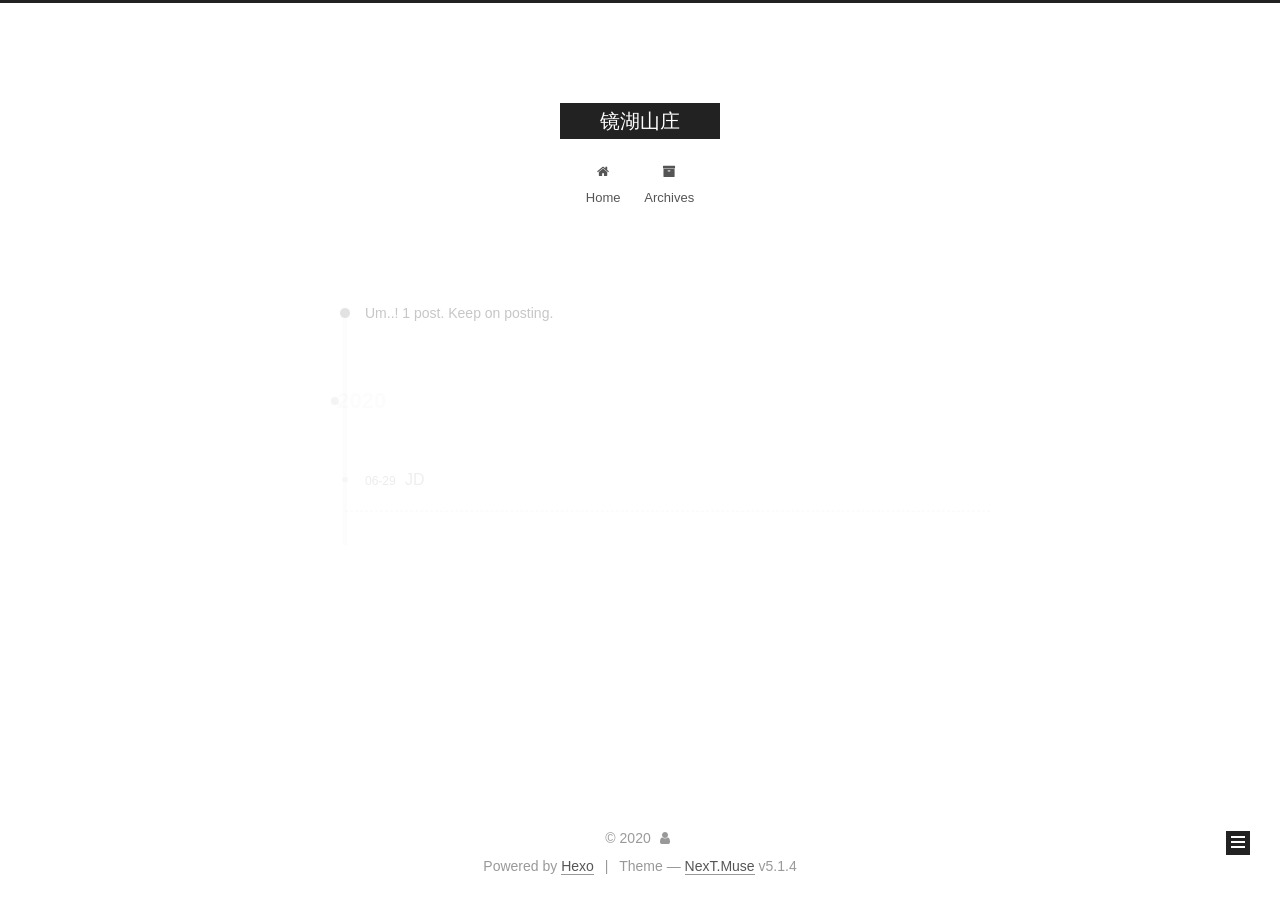
==== commit a2ca5cb9: "Site updated: 2020-06-29 19:55:58" ====
--- a/archives/index.html
+++ b/archives/index.html
@@ -80,11 +80,10 @@
 
 
 <meta property="og:type" content="website">
-<meta property="og:title" content="Hexo">
+<meta property="og:title" content="镜湖山庄">
 <meta property="og:url" content="http://yoursite.com/archives/index.html">
-<meta property="og:site_name" content="Hexo">
+<meta property="og:site_name" content="镜湖山庄">
 <meta property="og:locale" content="en_US">
-<meta property="article:author" content="John Doe">
 <meta name="twitter:card" content="summary">
 
 
@@ -121,7 +120,7 @@
 
 
 
-  <title>Archive | Hexo</title>
+  <title>Archive | 镜湖山庄</title>
   
 
 
@@ -151,7 +150,7 @@
     <div class="custom-logo-site-title">
       <a href="/"  class="brand" rel="start">
         <span class="logo-line-before"><i></i></span>
-        <span class="site-title">Hexo</span>
+        <span class="site-title">镜湖山庄</span>
         <span class="logo-line-after"><i></i></span>
       </a>
     </div>
@@ -251,9 +250,9 @@
 
       <h2 class="post-title">
         
-            <a class="post-title-link" href="/2020/06/29/hello-world/" itemprop="url">
+            <a class="post-title-link" href="/2020/06/29/JD/" itemprop="url">
               
-                <span itemprop="name">Hello World</span>
+                <span itemprop="name">JD</span>
               
             </a>
         
@@ -261,7 +260,7 @@
 
       <div class="post-meta">
         <time class="post-time" itemprop="dateCreated"
-              datetime="2020-06-29T19:43:19+01:00"
+              datetime="2020-06-29T19:55:48+01:00"
               content="2020-06-29" >
           06-29
         </time>
@@ -314,7 +313,7 @@
         <div class="site-overview">
           <div class="site-author motion-element" itemprop="author" itemscope itemtype="http://schema.org/Person">
             
-              <p class="site-author-name" itemprop="name">John Doe</p>
+              <p class="site-author-name" itemprop="name"></p>
               <p class="site-description motion-element" itemprop="description"></p>
           </div>
 
@@ -370,7 +369,7 @@
   <span class="with-love">
     <i class="fa fa-user"></i>
   </span>
-  <span class="author" itemprop="copyrightHolder">John Doe</span>
+  <span class="author" itemprop="copyrightHolder"></span>
 
   
 </div>
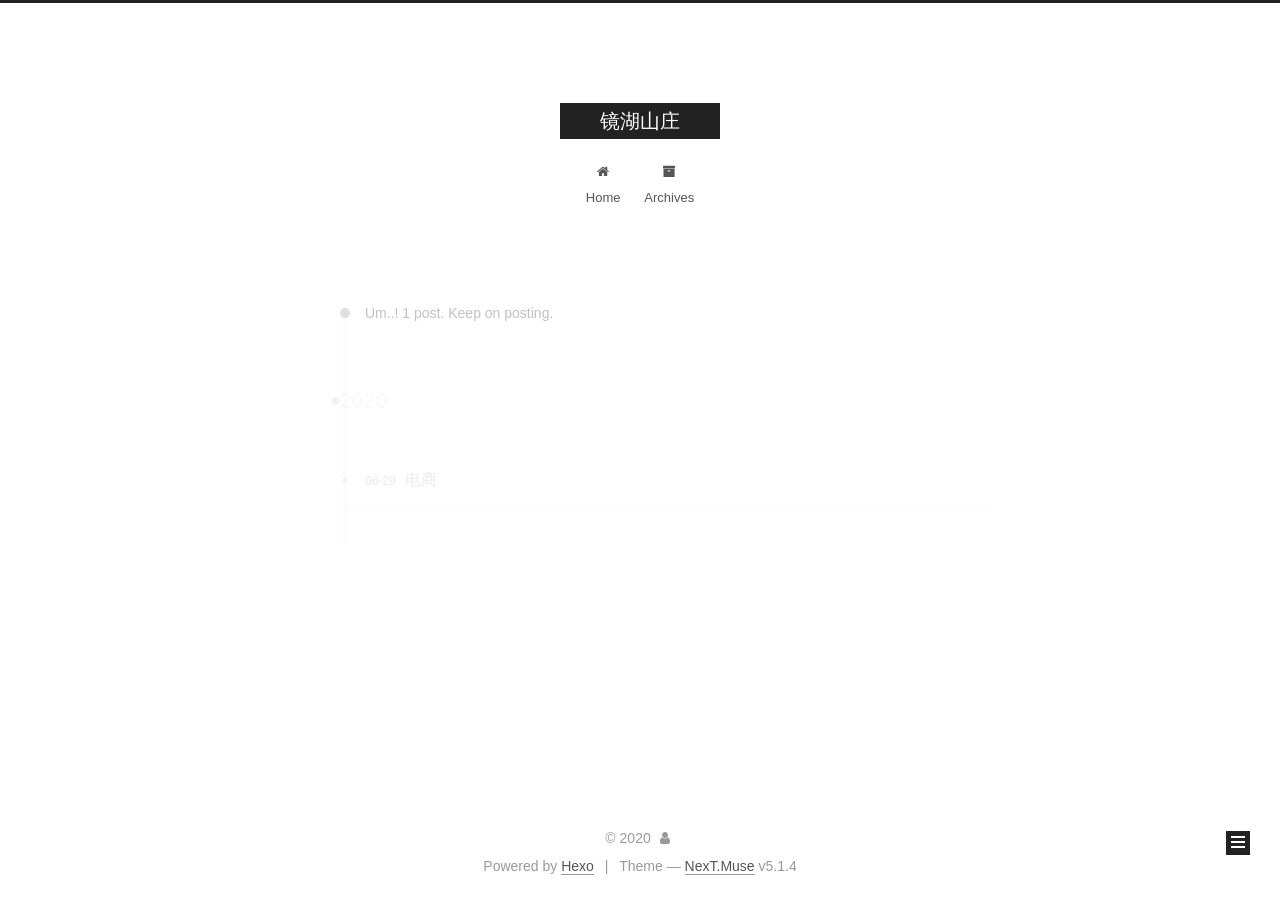
==== commit 096bea86: "Site updated: 2020-06-29 20:02:48" ====
--- a/archives/index.html
+++ b/archives/index.html
@@ -250,9 +250,9 @@
 
       <h2 class="post-title">
         
-            <a class="post-title-link" href="/2020/06/29/JD/" itemprop="url">
+            <a class="post-title-link" href="/2020/06/29/%E7%94%B5%E5%95%86/" itemprop="url">
               
-                <span itemprop="name">JD</span>
+                <span itemprop="name">电商</span>
               
             </a>
         
